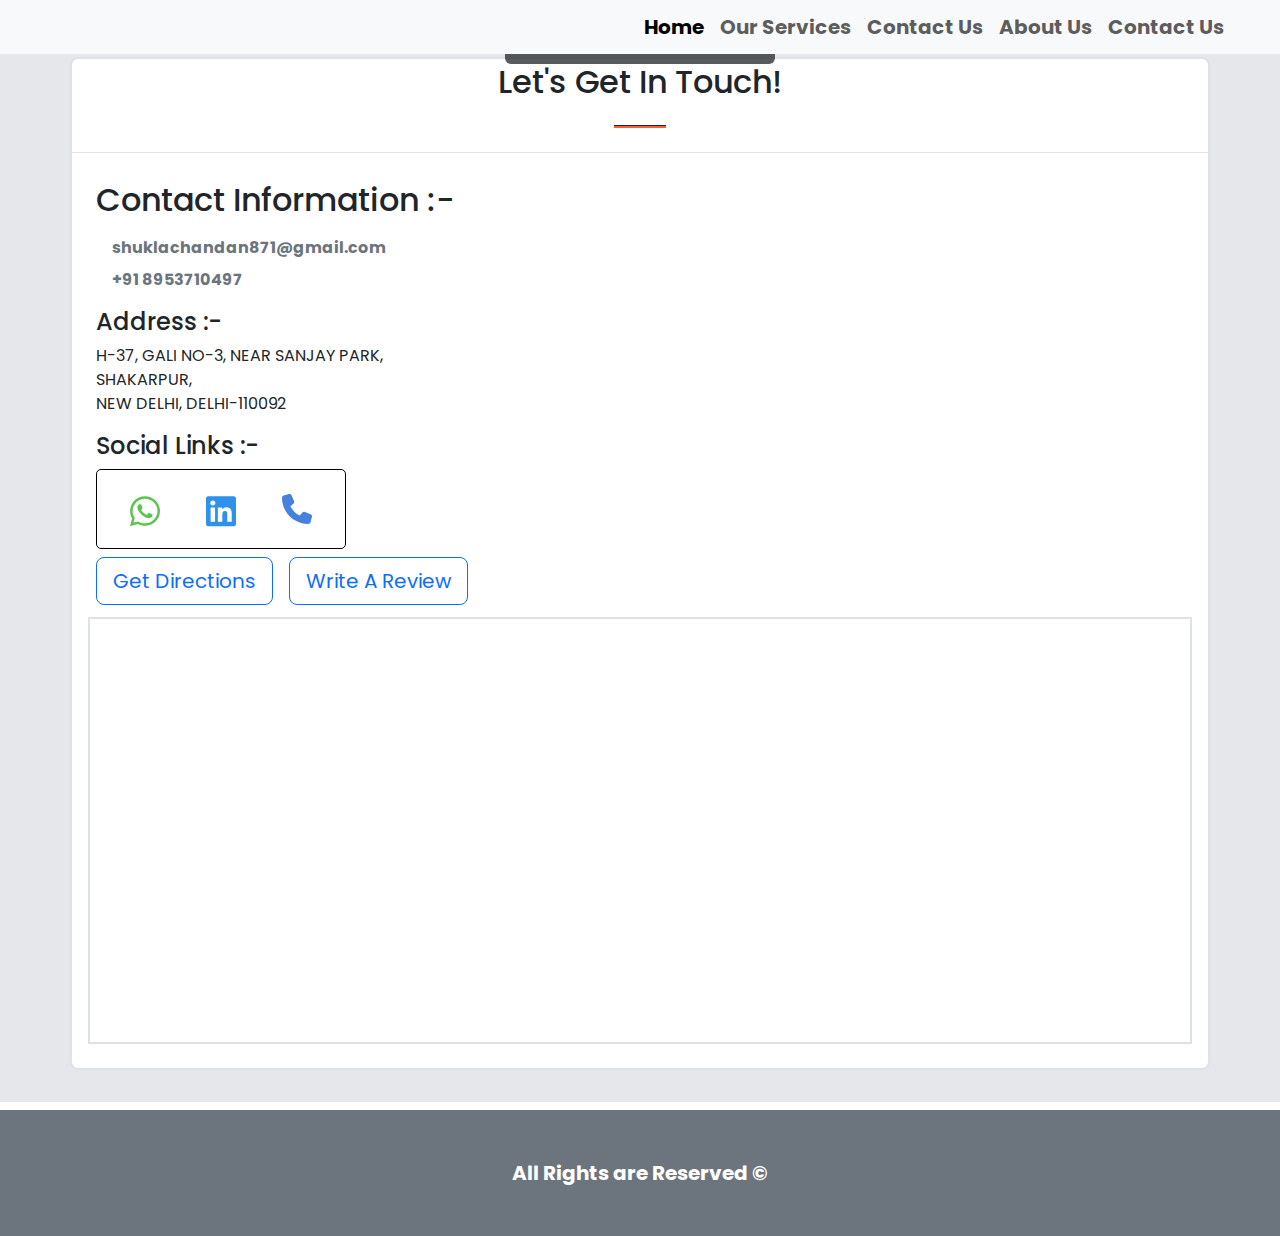
==== contact.html @ 09efb97a "No code changes made." ====
<!DOCTYPE html>
<html lang="en">
  <head>
    <meta charset="UTF-8" />
    <meta name="viewport" content="width=device-width, initial-scale=1.0" />
    <title>
      Yourtaxguy.in : ITR File, GST Registration , Udyam Registration & Other
      Commercial Services
    </title>

    <meta
      name="title"
      content="Yourtaxguy.in : ITR File, GST Registration , Udyam Registration & Other Commercial Services"
    />
    <meta
      name="description"
      content="Our expertise in tax consultancy solutions involves financial services, indirect tax, direct tax, forensic audit, company law, Fema / RBI, and all business services."
    />
    <meta
      name="keywords"
      content="Yourtaxguy, Taxguy, taxguy, taxmate, taxsavy, taxsaver, taxsavypro, taxreturn, tax return, GST return , yourtaxsavy.in, Yourtaxguy.in , yourtaxguy.in, FEMA Matters,
    Advice on Joint Ventures, LLP Registration, Import Export Code, International Taxation, 
    Management Consultancy and due diligence Services etc."
    />

    <meta name="DC.title" content="ITR Filing in Delhi, GST Return Filing " />
    <meta
      name="DC.description"
      content="Get expert assistance for Income Tax Return (ITR) filing services and Goods and Services Tax (GST) registration in Delhi. Our team of professionals can help you with accurate and timely filing of your ITR and comprehensive GST registration services. Contact us today for personalized tax and compliance solutions."
    />

    <meta
      name="copyright"
      content="CHANDAN SHUKLA & ASSOCIATES, H. No.-1063, Gali No.- 25A,Swatantra Nagar, Narela, Delhi -110040, India"
    />
    <meta name="city" content="Nirman-Vihar, New Delhi" />
    <meta name="country" content="India" />
    <meta name="zipcode" content="110040" />
    <meta name="state" content="Delhi" />
    <meta name="rating" content="general" />
    <meta name="geo.region" content="IN-DL" />
    <meta name="geo.placename" content="Delhi" />
    <meta
      name="geography"
      content="H. No.-1063, Gali No.- 25A,Swatantra Nagar, Narela, Delhi -110040, India"
    />

    <meta http-equiv="content-language" content="en" />
    <meta name="distribution" content="global" />

    <meta name="robots" content="index, follow" />
    <meta name="googlebot" content="index, follow" />
    <meta name="googlebot" content="notranslate" />
    <meta name="google" content="nopagereadaloud" />

    <meta name="author" content="Master" />
    <meta name="og:phone_number" content="+91-8953710497" />
    <meta
      name="og:street-address"
      content=" Office No.302, Plot No.18, Vinayak Complex, Veer Savarkar Block, Shakarpur, Delhi - 110092"
    />

    <link rel="canonical" href="https://yourtaxguy.in/" />

    <!-- this is favicon -->
    <link
      rel="icon"
      type="image/png"
      sizes="32x32"
      href="./assets/android-chrome-192x192.png"
    />

    <!-- this is for facebook -->
    <meta property="og:type" content="website" />
    <meta property="og:url" content="https://yourtaxguy.in/" />
    <meta
      property="og:title"
      content="Yourtaxguy.in : ITR File, GST Registration , Udyam Registration & Other Commercial Services"
    />

    <!-- <meta
      property="og:description"
      content="Yourtaxguy, taxguy : Yourtaxguy.in provides Income Tax Return Filling , ITR Filling , GST Registration , GST Return Filling , Udyam Registration , MSME Registration , EPF Registration , ESIC Registration , Import & Export License Compliances , Import Export License Renewal , TDS Return Filling , PF Withdrawal, Pension Withdrawal , Financial Planning , Food License , Book Keeping , DSC Creation , ROC Compliances services at one place Yourtaxguy"
    /> -->

    <meta
      property="og:description"
      content="Our expertise in tax consultancy solutions involves financial services, indirect tax, direct tax, forensic audit, company law, Fema / RBI, and all business services."
    />

    <!-- this is for twitter -->
    <meta property="twitter:url" content="https://yourtaxguy.in/" />

    <meta
      property="twitter:title"
      content="Yourtaxguy.in : ITR File, GST Registration, Udyam Registration & Other Commercial Services"
    />

    <meta
      property="twitter:description"
      content="Yourtaxguy, taxguy : Yourtaxguy.in provides Income Tax Return Filling, ITR Filling, GST Registration, GST Return Filling, Udyam Registration, MSME Registration, EPF Registration, ESIC Registration, Import & Export License Compliances, Import Export License Renewal, TDS Return Filling, PF Withdrawal, Pension Withdrawal, Financial Planning, Food License, Book Keeping, DSC Creation, ROC Compliances services at one place Yourtaxguy"
    />

    <!-- Google Tag Manager -->
    <script>
      (function (w, d, s, l, i) {
        w[l] = w[l] || [];
        w[l].push({
          "gtm.start": new Date().getTime(),
          event: "gtm.js",
        });
        var f = d.getElementsByTagName(s)[0],
          j = d.createElement(s),
          dl = l != "dataLayer" ? "&l=" + l : "";
        j.async = true;
        j.src = "https://www.googletagmanager.com/gtm.js?id=" + i + dl;
        f.parentNode.insertBefore(j, f);
      })(window, document, "script", "dataLayer", "GTM-MVFW723H");
    </script>
    <!-- End Google Tag Manager -->

    <!-- this is bootstrap -->
    <link
      href="https://cdn.jsdelivr.net/npm/bootstrap@5.3.3/dist/css/bootstrap.min.css"
      rel="stylesheet"
      integrity="sha384-QWTKZyjpPEjISv5WaRU9OFeRpok6YctnYmDr5pNlyT2bRjXh0JMhjY6hW+ALEwIH"
      crossorigin="anonymous"
    />
    <link rel="stylesheet" href="./css/styles.css" />

    <!-- this is fontawesome icons -->
    <link
      rel="stylesheet"
      href="https://cdnjs.cloudflare.com/ajax/libs/font-awesome/6.5.2/css/all.min.css"
      integrity="sha512-SnH5WK+bZxgPHs44uWIX+LLJAJ9/2PkPKZ5QiAj6Ta86w+fsb2TkcmfRyVX3pBnMFcV7oQPJkl9QevSCWr3W6A=="
      crossorigin="anonymous"
      referrerpolicy="no-referrer"
    />
    <script
      src="https://cdn.jsdelivr.net/npm/bootstrap@5.3.3/dist/js/bootstrap.bundle.min.js"
      integrity="sha384-YvpcrYf0tY3lHB60NNkmXc5s9fDVZLESaAA55NDzOxhy9GkcIdslK1eN7N6jIeHz"
      crossorigin="anonymous"
      defer
    ></script>
    <script src="./Js/main.js" defer></script>
  </head>
  <body>
    <!-- Google Tag Manager (noscript) -->
    <noscript
      ><iframe
        src="https://www.googletagmanager.com/ns.html?id=GTM-MVFW723H"
        height="0"
        width="0"
        style="display: none; visibility: hidden"
      ></iframe
    ></noscript>
    <!-- End Google Tag Manager (noscript) -->

    <main class="main-section mb-2 py-2">
      <nav
        class="navbar navbar-expand-lg bg-body-tertiary fixed-top mb-2 py-1"
        id="main-nav"
      >
        <div class="container-fluid px-4 px-lg-5">
          <!--  <a class="navbar-brand home" href="/" >
          <img src="./assets/update_logo(2).png" alt="LOGO" class="img-fluid" id="logo">
        </a> -->
          <button
            class="navbar-toggler"
            type="button"
            data-bs-toggle="collapse"
            data-bs-target="#navbarSupportedContent"
            aria-controls="navbarSupportedContent"
            aria-expanded="false"
            aria-label="Toggle navigation"
          >
            <span class="navbar-toggler-icon"></span>
          </button>
          <div class="collapse navbar-collapse" id="navbarSupportedContent">
            <ul class="navbar-nav ms-auto my-2 my-lg-0">
              <li class="nav-item fw-bold fs-5">
                <a
                  class="nav-link active"
                  aria-current="page"
                  href="./index.html"
                  >Home</a
                >
              </li>
              <li class="nav-item fw-bold fs-5">
                <a class="nav-link" href="./index.html#services"
                  >Our Services</a
                >
              </li>

              <li class="nav-item fw-bold fs-5">
                <a class="nav-link" href="./index.html#contact">Contact Us</a>
              </li>

              <li class="nav-item fw-bold fs-5">
                <a class="nav-link" href="./index.html#about-heading"
                  >About Us</a
                >
              </li>
              <li class="nav-item fw-bold fs-5">
                <a class="nav-link" href="./contact.html">Contact Us</a>
              </li>
            </ul>
          </div>
        </div>
      </nav>
      <!-- Here we will show image -->
      <section class="position-relative">
        <img
          src="./images/peoples_img.jpg"
          class="min-w px-2 h-350 w-100 object-fit-cover z-3 blur-img"
          alt="img"
        />
        <div
          class="position-absolute top-50 start-50 translate-middle bg-dark rounded-2 opacity-75 px-4 py-3"
        >
          <h1 class="text-white">Contact Us</h1>
        </div>
      </section>

      <!-- Contact Section -->
      <section
      class="page-section my-4 container bg-white border border-2 rounded-3"
      id="contact"
    >
      <div class="row gx-4 gx-lg-5 justify-content-center">
        <div class="col-lg-8 col-xl-6 text-center">
          <h2 class="mt-1">Let's Get In Touch!</h2>
          <hr class="divider" />
        </div>
      </div>
      <div class="row border-top border-1 px-3 py-4">
        <!-- 9999 -->
        <div class="col-12  px-2 py-1">
          <section class="contact-info">
            <h2 class="text-md-wrap">Contact Information :-</h2>
            <ul class="list-unstyled mb-2 d-flex flex-column w-100">
              <li class="my-2">
                <span><i class="fa-solid fa-envelope"></i></span
                ><a
                  href="mailto:shuklachandan871@gmail.com"
                  class="mx-2 px-2 link-secondary text-decoration-none fw-bold"
                  >shuklachandan871@gmail.com</a
                >
              </li>

              <li class="mb-2">
                <span><i class="fa-solid fa-phone"></i></span
                ><a
                  href="tel:+91 8953710497"
                  class="mx-2 px-2 link-secondary text-decoration-none fw-bold"
                  >+91 8953710497</a
                >
              </li>
            </ul>
          </section>

          <!-- Here we will show address -->
          <section class="address">
            <h3 class="fs-4">Address :-</h3>
            <address>
              H-37, GALI NO-3, NEAR SANJAY PARK,<br />
              SHAKARPUR, <br />
              NEW DELHI, DELHI-110092
            </address>
          </section>

          <h3 class="fs-4">Social Links :-</h3>
          <div class="social-icons py-4">
            <!-- This is whatsapp icon -->
            <a
              href="https://wa.me/+918953710497?text=Important update: Your financial statement review is complete. Click here for details."
              aria-label="Chat on Whatsapp"
              target="_blank"
              class="icon-center"
            >
              <div class="icons">
                <svg
                  version="1.1"
                  xmlns="http://www.w3.org/2000/svg"
                  xmlns:xlink="http://www.w3.org/1999/xlink"
                  viewBox="0,0,224,256"
                  role="img"
                  aria-labelledby="whatsapp"
                >
                  <title id="whatsapp">Whatsapp</title>
                  <g
                    fill="#5dc34f"
                    fill-rule="nonzero"
                    stroke="none"
                    stroke-width="1"
                    stroke-linecap="butt"
                    stroke-linejoin="miter"
                    stroke-miterlimit="10"
                    stroke-dasharray=""
                    stroke-dashoffset="0"
                    font-family="none"
                    font-weight="none"
                    font-size="none"
                    text-anchor="none"
                    style="mix-blend-mode: normal"
                  >
                    <g transform="scale(0.5,0.5)">
                      <path
                        d="M380.9,97.1c-41.9,-42 -97.7,-65.1 -157,-65.1c-122.4,0 -222,99.6 -222,222c0,39.1 10.2,77.3 29.6,111l-31.5,115l117.7,-30.9c32.4,17.7 68.9,27 106.1,27h0.1c122.3,0 224.1,-99.6 224.1,-222c0,-59.3 -25.2,-115 -67.1,-157zM223.9,438.7c-33.2,0 -65.7,-8.9 -94,-25.7l-6.7,-4l-69.8,18.3l18.6,-68.1l-4.4,-7c-18.5,-29.4 -28.2,-63.3 -28.2,-98.2c0,-101.7 82.8,-184.5 184.6,-184.5c49.3,0 95.6,19.2 130.4,54.1c34.8,34.9 56.2,81.2 56.1,130.5c0,101.8 -84.9,184.6 -186.6,184.6zM325.1,300.5c-5.5,-2.8 -32.8,-16.2 -37.9,-18c-5.1,-1.9 -8.8,-2.8 -12.5,2.8c-3.7,5.6 -14.3,18 -17.6,21.8c-3.2,3.7 -6.5,4.2 -12,1.4c-32.6,-16.3 -54,-29.1 -75.5,-66c-5.7,-9.8 5.7,-9.1 16.3,-30.3c1.8,-3.7 0.9,-6.9 -0.5,-9.7c-1.4,-2.8 -12.5,-30.1 -17.1,-41.2c-4.5,-10.8 -9.1,-9.3 -12.5,-9.5c-3.2,-0.2 -6.9,-0.2 -10.6,-0.2c-3.7,0 -9.7,1.4 -14.8,6.9c-5.1,5.6 -19.4,19 -19.4,46.3c0,27.3 19.9,53.7 22.6,57.4c2.8,3.7 39.1,59.7 94.8,83.8c35.2,15.2 49,16.5 66.6,13.9c10.7,-1.6 32.8,-13.4 37.4,-26.4c4.6,-13 4.6,-24.1 3.2,-26.4c-1.3,-2.5 -5,-3.9 -10.5,-6.6z"
                      ></path>
                    </g>
                  </g>
                </svg>
              </div>
            </a>
            <!-- This is linkedin icon -->
            <a
              href="https://www.linkedin.com/in/chandan-prakash-shukla-a1a9a01b4/"
              target="_blank"
              class="icon-center"
              aria-label="LinkedIn"
            >
              <div class="icons">
                <svg
                  version="1.1"
                  xmlns="http://www.w3.org/2000/svg"
                  xmlns:xlink="http://www.w3.org/1999/xlink"
                  viewBox="0,0,224,256"
                  role="img"
                  aria-labelledby="titleID"
                >
                  <title id="titleID">LinkedIn</title>
                  <g
                    fill-opacity="0.87059"
                    fill="#0f81e7"
                    fill-rule="nonzero"
                    stroke="none"
                    stroke-width="1"
                    stroke-linecap="butt"
                    stroke-linejoin="miter"
                    stroke-miterlimit="10"
                    stroke-dasharray=""
                    stroke-dashoffset="0"
                    font-family="none"
                    font-weight="none"
                    font-size="none"
                    text-anchor="none"
                    style="mix-blend-mode: normal"
                    aria-label="icon"
                    role="icon"
                  >
                    <g transform="scale(0.5,0.5)">
                      <path
                        d="M416,32h-384.1c-17.6,0 -31.9,14.5 -31.9,32.3v383.4c0,17.8 14.3,32.3 31.9,32.3h384.1c17.6,0 32,-14.5 32,-32.3v-383.4c0,-17.8 -14.4,-32.3 -32,-32.3zM135.4,416h-66.4v-213.8h66.5v213.8zM102.2,173c-21.3,0 -38.5,-17.3 -38.5,-38.5c0,-21.2 17.2,-38.5 38.5,-38.5c21.2,0 38.5,17.3 38.5,38.5c0,21.3 -17.2,38.5 -38.5,38.5zM384.3,416h-66.4v-104c0,-24.8 -0.5,-56.7 -34.5,-56.7c-34.6,0 -39.9,27 -39.9,54.9v105.8h-66.4v-213.8h63.7v29.2h0.9c8.9,-16.8 30.6,-34.5 62.9,-34.5c67.2,0 79.7,44.3 79.7,101.9z"
                      ></path>
                    </g>
                  </g>
                </svg>
              </div>
            </a>
            <!-- this is phone icon -->
            <a
              href="tel:+91 8953710497"
              class="icon-center"
              aria-label="Phone"
            >
              <div class="icons">
                <svg
                  version="1.1"
                  xmlns="http://www.w3.org/2000/svg"
                  xmlns:xlink="http://www.w3.org/1999/xlink"
                  viewBox="0,0,256,256"
                  role="img"
                  aria-labelledby="phone"
                >
                  <title id="phone">Phone</title>
                  <g
                    fill="#4681db"
                    fill-rule="nonzero"
                    stroke="none"
                    stroke-width="1"
                    stroke-linecap="butt"
                    stroke-linejoin="miter"
                    stroke-miterlimit="10"
                    stroke-dasharray=""
                    stroke-dashoffset="0"
                    font-family="none"
                    font-weight="none"
                    font-size="none"
                    text-anchor="none"
                    style="mix-blend-mode: normal"
                  >
                    <g transform="translate(-0.00564,0.00564) scale(0.5,0.5)">
                      <path
                        d="M164.9,24.6c-7.7,-18.6 -28,-28.5 -47.4,-23.2l-88,24c-17.4,4.8 -29.5,20.6 -29.5,38.6c0,247.4 200.6,448 448,448c18,0 33.8,-12.1 38.6,-29.5l24,-88c5.3,-19.4 -4.6,-39.7 -23.2,-47.4l-96,-40c-16.3,-6.8 -35.2,-2.1 -46.3,11.6l-40.4,49.3c-70.4,-33.3 -127.4,-90.3 -160.7,-160.7l49.3,-40.3c13.7,-11.2 18.4,-30 11.6,-46.3l-40,-96z"
                      ></path>
                    </g>
                  </g>
                </svg>
              </div>
            </a>
          </div>
          <div class="d-flex gap-3">
            <div>
              <a href="#" id="direction-link">
                <button
                  class="btn btn-outline-primary btn-lg my-2 px-3 py-2 fs-5 direction"
                  id="direction"
                >
                  <i class="fa fa-location-arrow"></i>
                  Get Directions
                </button>
              </a>
            </div>

            <!--  -->
            <div>
              <a href="https://g.co/kgs/AqQLzF2" target="_blank">
                <button
                  class="btn btn-outline-primary btn-lg my-2 px-3 py-2 fs-5"
                >
                  Write A Review
                </button>
              </a>
            </div>
          </div>
        </div>


        <!-- google map -->
        <section class="col-12  border border-2 py-2">
          <iframe
            src="https://www.google.com/maps/embed?pb=!1m18!1m12!1m3!1d17278.018504599906!2d77.2571891956!3d28.62875570333559!2m3!1f0!2f0!3f0!3m2!1i1024!2i768!4f13.1!3m3!1m2!1s0x390ce34d3da9c6a1%3A0x2f061e770eccf4a7!2sShakarpur%2C%20Delhi%2C%20110092!5e0!3m2!1sen!2sin!4v1716175471389!5m2!1sen!2sin"
            width="100%"
            height="400"
            style="border: 0"
            allowfullscreen=""
            loading="lazy"
            referrerpolicy="no-referrer-when-downgrade"
          ></iframe>
        </section>
      </div>
    </section>

    </main>

    <footer class="bg-secondary py-5 text-white">
      <div class="container px-4 px-lg-5">
        <div class="small text-center fw-bold fs-5">
          All Rights are Reserved &copy; <span class="copyright-year"></span>
        </div>
      </div>
    </footer>
  </body>
</html>
---- css/styles.css ----
@import url('https://fonts.googleapis.com/css2?family=Poppins:ital,wght@0,100;0,200;0,300;0,400;0,500;0,600;0,700;0,800;0,900;1,100;1,200;1,300;1,400;1,500;1,600;1,700;1,800;1,900&family=Roboto:ital,wght@0,100;0,300;0,400;0,500;0,700;0,900;1,100;1,300;1,400;1,500;1,700;1,900&display=swap');

* {
    font-family: "Poppins", sans-serif;
}
:root {
    --bg-orange: hsla(13, 85%, 79%, 0.624);
}


#logo{
    max-width: 100px;
    max-height: 100px;
    border-radius: 5px;
}
html,body {
    scroll-behavior: smooth !important;
}

/* utility classes */
.mw-1400{
    max-width: 1400px;
}
.mw-400{
    max-width: 700px;
}
.h-350{
    height: 450px;
}


#mainNav {
    box-shadow: 0 0.5rem 1rem rgba(0, 0, 0, 0.15);
    background-color: #fff;
}



.carousel-item {
    max-width: 1500px;
}

.carousel-item img {
    min-width: 100vh;
    object-fit: cover;
    height: 300px;
}

.divider {
    height: 0.2rem;
    max-width: 3.25rem;
    margin: 1.5rem auto;
    background-color: #f4623a;
    opacity: 1;
}


.nav-link:hover {
    color: #f4623a;
}

.social-icons .icons {
    max-height: 30px;
    max-width: 30px;
}

.social-icons {
    max-width: 250px;
    display: grid;
    gap: 5px;
    grid-template-columns: repeat(3, 1fr);
    grid-template-rows:auto;
    padding: 0.75rem 0.75rem;
    align-items: start;
    border: 1px solid black;
    border-radius: 5px;
}
.icon-center{
    text-align: -webkit-center;
}

.main-section {
    background-color: rgb(243 244 246);
    background-color: #e5e7eb;

}

#direction {
    cursor: pointer;
}

.col .about-para {
    text-align: justify;

}

.about-btn,
.other-service-btn {
    background-color: #5356FF;
    text-align: center;
    display: inline-block;
    color: #f5f5f5;
    border-radius: 10rem;
    font-weight: 700;
}

.about-btn:active {
    box-shadow: 3px 5px #808080;
}

.about-btn:hover {
    background-color: hsl(239, 90%, 69%);
    cursor: pointer;
}

.other-service-btn:active {
    box-shadow: 3px 5px #808080;
}

.other-service-btn:hover {
    background-color: hsl(239, 90%, 69%);
    cursor: pointer;
}



.whatsapp-enquiry {
    position: fixed;
    bottom: 5%;
    right: 2%;
}
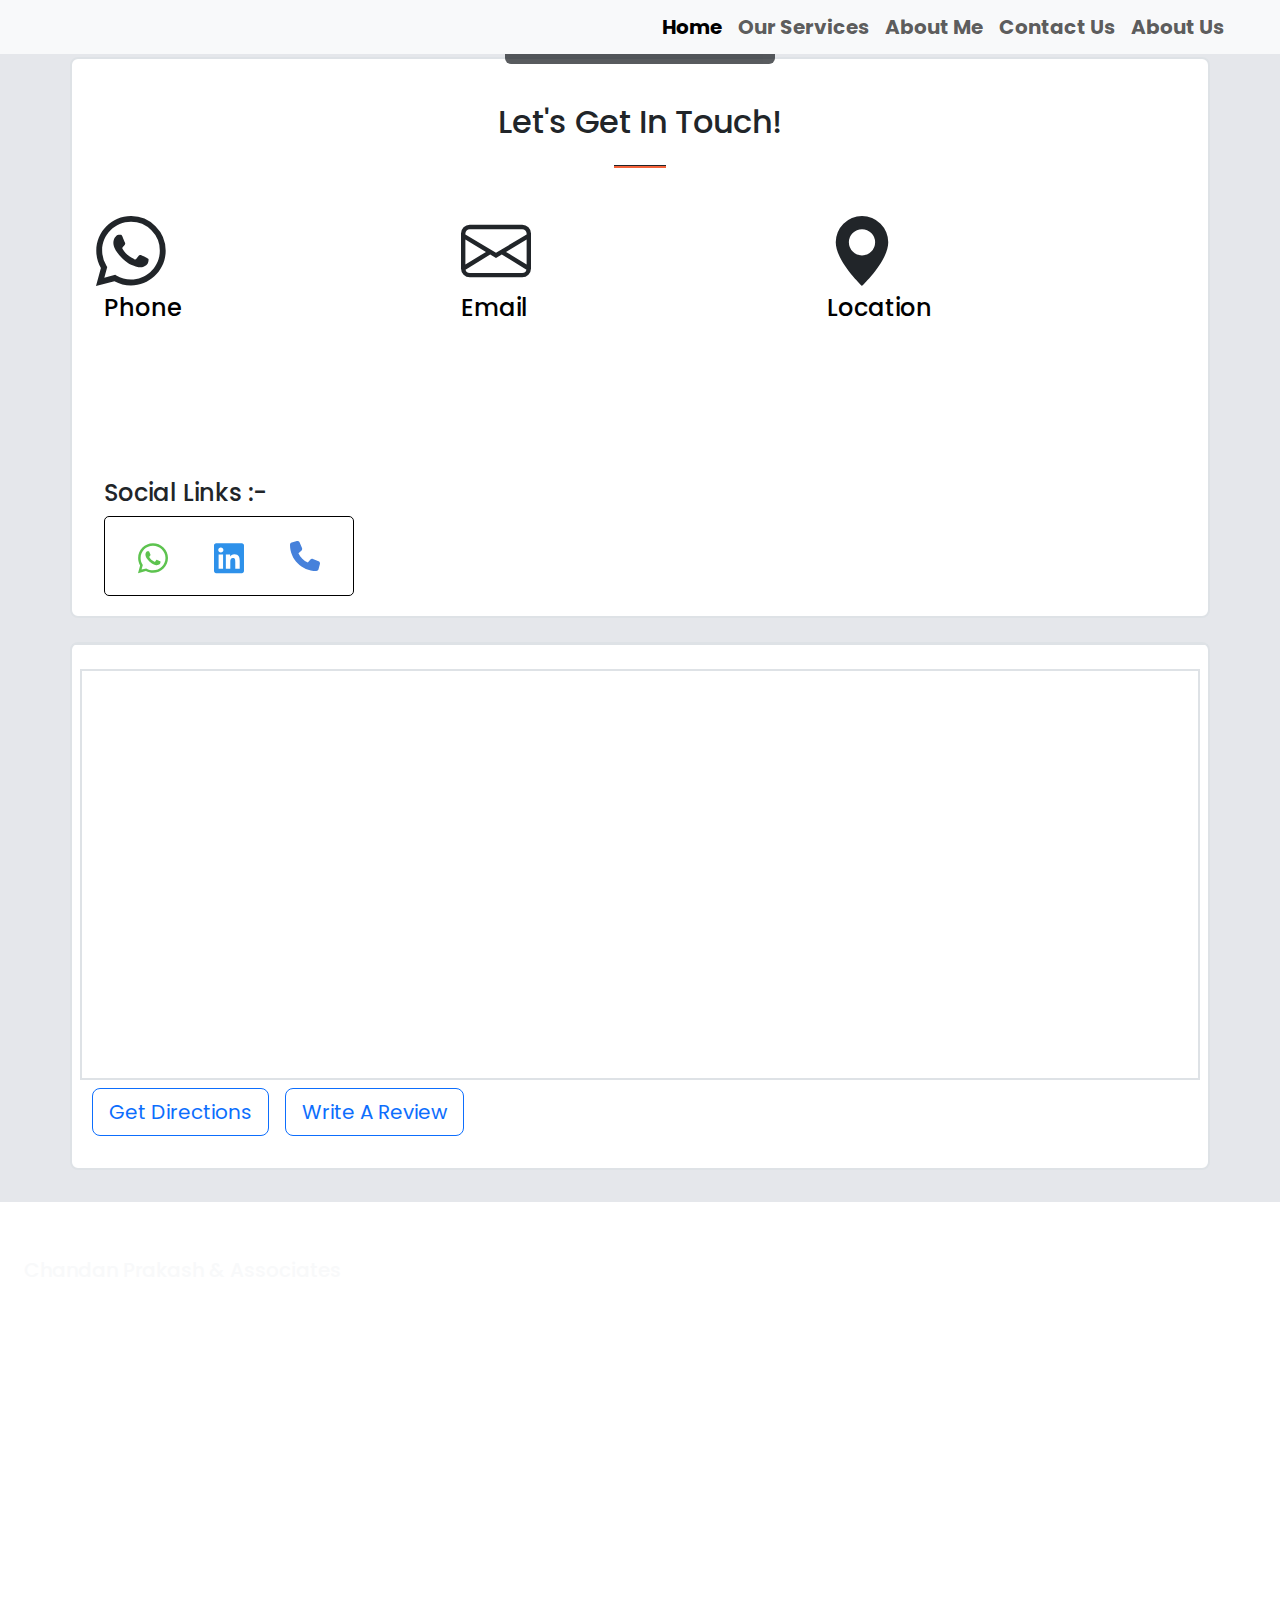
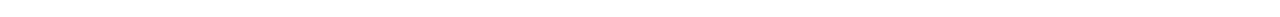
==== commit e5d18bf3: "update ui" ====
--- a/contact.html
+++ b/contact.html
@@ -127,6 +127,7 @@
       crossorigin="anonymous"
     />
     <link rel="stylesheet" href="./css/styles.css" />
+    <link rel="stylesheet" href="./css/font-awesome.min.css" />
 
     <!-- this is fontawesome icons -->
     <link
@@ -193,16 +194,17 @@
               </li>
 
               <li class="nav-item fw-bold fs-5">
-                <a class="nav-link" href="./index.html#contact">Contact Us</a>
+                <a class="nav-link" href="./index.html#about-me">About Me</a>
               </li>
 
+              <li class="nav-item fw-bold fs-5">
+                <a class="nav-link" href="./contact.html">Contact Us</a>
+              </li>
+              
               <li class="nav-item fw-bold fs-5">
                 <a class="nav-link" href="./index.html#about-heading"
                   >About Us</a
                 >
-              </li>
-              <li class="nav-item fw-bold fs-5">
-                <a class="nav-link" href="./contact.html">Contact Us</a>
               </li>
             </ul>
           </div>
@@ -222,53 +224,105 @@
         </div>
       </section>
 
-      <!-- Contact Section -->
       <section
-      class="page-section my-4 container bg-white border border-2 rounded-3"
-      id="contact"
-    >
-      <div class="row gx-4 gx-lg-5 justify-content-center">
-        <div class="col-lg-8 col-xl-6 text-center">
-          <h2 class="mt-1">Let's Get In Touch!</h2>
-          <hr class="divider" />
-        </div>
-      </div>
-      <div class="row border-top border-1 px-3 py-4">
-        <!-- 9999 -->
-        <div class="col-12  px-2 py-1">
-          <section class="contact-info">
-            <h2 class="text-md-wrap">Contact Information :-</h2>
-            <ul class="list-unstyled mb-2 d-flex flex-column w-100">
-              <li class="my-2">
-                <span><i class="fa-solid fa-envelope"></i></span
-                ><a
+        class="my-4 container bg-white border border-2 rounded-3 px-4 py-3"
+      >
+        <div class="row gx-4 gx-lg-5 justify-content-center mt-4">
+          <div class="col-lg-8 col-xl-6 text-center">
+            <h2 class="mt-1">Let's Get In Touch!</h2>
+            <hr class="divider" />
+          </div>
+        </div>
+
+        <!-- Here we will show cards -->
+        <section class="row g-2 py-4">
+          <!-- phone -->
+          <div class="col-lg-4 col-sm-6">
+            <div class="info-part cursor-pointer">
+              <div class="icon-part mb-2">
+                <svg
+                  xmlns="http://www.w3.org/2000/svg"
+                  width="70"
+                  height="70"
+                  fill="currentColor"
+                  class="bi bi-whatsapp"
+                  viewBox="0 0 16 16"
+                >
+                  <path
+                    d="M13.601 2.326A7.85 7.85 0 0 0 7.994 0C3.627 0 .068 3.558.064 7.926c0 1.399.366 2.76 1.057 3.965L0 16l4.204-1.102a7.9 7.9 0 0 0 3.79.965h.004c4.368 0 7.926-3.558 7.93-7.93A7.9 7.9 0 0 0 13.6 2.326zM7.994 14.521a6.6 6.6 0 0 1-3.356-.92l-.24-.144-2.494.654.666-2.433-.156-.251a6.56 6.56 0 0 1-1.007-3.505c0-3.626 2.957-6.584 6.591-6.584a6.56 6.56 0 0 1 4.66 1.931 6.56 6.56 0 0 1 1.928 4.66c-.004 3.639-2.961 6.592-6.592 6.592m3.615-4.934c-.197-.099-1.17-.578-1.353-.646-.182-.065-.315-.099-.445.099-.133.197-.513.646-.627.775-.114.133-.232.148-.43.05-.197-.1-.836-.308-1.592-.985-.59-.525-.985-1.175-1.103-1.372-.114-.198-.011-.304.088-.403.087-.088.197-.232.296-.346.1-.114.133-.198.198-.33.065-.134.034-.248-.015-.347-.05-.099-.445-1.076-.612-1.47-.16-.389-.323-.335-.445-.34-.114-.007-.247-.007-.38-.007a.73.73 0 0 0-.529.247c-.182.198-.691.677-.691 1.654s.71 1.916.81 2.049c.098.133 1.394 2.132 3.383 2.992.47.205.84.326 1.129.418.475.152.904.129 1.246.08.38-.058 1.171-.48 1.338-.943.164-.464.164-.86.114-.943-.049-.084-.182-.133-.38-.232"
+                  />
+                </svg>
+              </div>
+              <div class="content-part my-2 px-2">
+                <h4 class="fs-4 text-black">Phone</h4>
+                <a
+                  href="tel:+918953710497"
+                  class="text-white text-decoration-none links"
+                  >+91 8953710497
+                </a>
+              </div>
+            </div>
+          </div>
+
+          <!-- email -->
+          <div class="col-lg-4 col-sm-6">
+            <div class="info-part cursor-pointer">
+              <div class="icon-part mb-2">
+                <svg
+                  xmlns="http://www.w3.org/2000/svg"
+                  width="70"
+                  height="70"
+                  fill="currentColor"
+                  class="bi bi-envelope"
+                  viewBox="0 0 16 16"
+                >
+                  <path
+                    d="M0 4a2 2 0 0 1 2-2h12a2 2 0 0 1 2 2v8a2 2 0 0 1-2 2H2a2 2 0 0 1-2-2zm2-1a1 1 0 0 0-1 1v.217l7 4.2 7-4.2V4a1 1 0 0 0-1-1zm13 2.383-4.708 2.825L15 11.105zm-.034 6.876-5.64-3.471L8 9.583l-1.326-.795-5.64 3.47A1 1 0 0 0 2 13h12a1 1 0 0 0 .966-.741M1 11.105l4.708-2.897L1 5.383z"
+                  />
+                </svg>
+              </div>
+              <div class="content-part my-2">
+                <h4 class="fs-4 text-black">Email</h4>
+                <a
                   href="mailto:shuklachandan871@gmail.com"
-                  class="mx-2 px-2 link-secondary text-decoration-none fw-bold"
+                  class="text-white text-decoration-none links"
                   >shuklachandan871@gmail.com</a
                 >
-              </li>
-
-              <li class="mb-2">
-                <span><i class="fa-solid fa-phone"></i></span
-                ><a
-                  href="tel:+91 8953710497"
-                  class="mx-2 px-2 link-secondary text-decoration-none fw-bold"
-                  >+91 8953710497</a
-                >
-              </li>
-            </ul>
-          </section>
-
-          <!-- Here we will show address -->
-          <section class="address">
-            <h3 class="fs-4">Address :-</h3>
-            <address>
-              H-37, GALI NO-3, NEAR SANJAY PARK,<br />
-              SHAKARPUR, <br />
-              NEW DELHI, DELHI-110092
-            </address>
-          </section>
-
+              </div>
+            </div>
+          </div>
+
+          <!-- location -->
+          <div class="col-lg-4 col-sm-6">
+            <div class="info-part cursor-pointer loc-padd">
+              <div class="icon-part mb-2">
+                <svg
+                  xmlns="http://www.w3.org/2000/svg"
+                  width="70"
+                  height="70"
+                  fill="currentColor"
+                  class="bi bi-geo-alt-fill"
+                  viewBox="0 0 16 16"
+                >
+                  <path
+                    d="M8 16s6-5.686 6-10A6 6 0 0 0 2 6c0 4.314 6 10 6 10m0-7a3 3 0 1 1 0-6 3 3 0 0 1 0 6"
+                  />
+                </svg>
+              </div>
+              <div class="content-part">
+                <h4 class="fs-4 text-black">Location</h4>
+                <p class="text-white py-3">
+                  H-37, GALI NO-3, NEAR SANJAY PARK, <br />
+                  SHAKARPUR, NEW DELHI,<br />
+                  DELHI-110092
+                </p>
+              </div>
+            </div>
+          </div>
+        </section>
+
+        <!-- Social Links -->
+        <div class="col-12 px-2 py-1">
           <h3 class="fs-4">Social Links :-</h3>
           <div class="social-icons py-4">
             <!-- This is whatsapp icon -->
@@ -359,11 +413,7 @@
               </div>
             </a>
             <!-- this is phone icon -->
-            <a
-              href="tel:+91 8953710497"
-              class="icon-center"
-              aria-label="Phone"
-            >
+            <a href="tel:+91 8953710497" class="icon-center" aria-label="Phone">
               <div class="icons">
                 <svg
                   version="1.1"
@@ -400,6 +450,27 @@
               </div>
             </a>
           </div>
+        </div>
+      </section>
+
+      <!-- Contact Section -->
+      <section
+        class="page-section my-4 container bg-white border border-2 rounded-3"
+        id="contact"
+      >
+        <div class="row border-top border-1 px-2 py-4">
+          <!-- google map -->
+          <section class="col-12 border border-2">
+            <iframe
+              src="https://www.google.com/maps/embed?pb=!1m18!1m12!1m3!1d17278.018504599906!2d77.2571891956!3d28.62875570333559!2m3!1f0!2f0!3f0!3m2!1i1024!2i768!4f13.1!3m3!1m2!1s0x390ce34d3da9c6a1%3A0x2f061e770eccf4a7!2sShakarpur%2C%20Delhi%2C%20110092!5e0!3m2!1sen!2sin!4v1716175471389!5m2!1sen!2sin"
+              width="100%"
+              height="400"
+              style="border: 0"
+              allowfullscreen=""
+              loading="lazy"
+              referrerpolicy="no-referrer-when-downgrade"
+            ></iframe>
+          </section>
           <div class="d-flex gap-3">
             <div>
               <a href="#" id="direction-link">
@@ -425,28 +496,109 @@
             </div>
           </div>
         </div>
-
-
-        <!-- google map -->
-        <section class="col-12  border border-2 py-2">
-          <iframe
-            src="https://www.google.com/maps/embed?pb=!1m18!1m12!1m3!1d17278.018504599906!2d77.2571891956!3d28.62875570333559!2m3!1f0!2f0!3f0!3m2!1i1024!2i768!4f13.1!3m3!1m2!1s0x390ce34d3da9c6a1%3A0x2f061e770eccf4a7!2sShakarpur%2C%20Delhi%2C%20110092!5e0!3m2!1sen!2sin!4v1716175471389!5m2!1sen!2sin"
-            width="100%"
-            height="400"
-            style="border: 0"
-            allowfullscreen=""
-            loading="lazy"
-            referrerpolicy="no-referrer-when-downgrade"
-          ></iframe>
-        </section>
+      </section>
+    </main>
+
+    <footer class="bg-gray-800 w-100 mw-vw-100 pt-5 pb-3 text-white">
+      <div class="row px-4 justify-content-between">
+        <div class="col col-md-12 col-lg-7 pr-4">
+          <h3 class="fs-5 text-light">Chandan Prakash & Associates</h3>
+          <p class="text-slate-300">
+            Chandan Prakash & Associates was established in 2024 with the aim of
+            providing a comprehensive range of Chartered Accountant services,
+            accounting, financial and legal consulting, tax management, auditing
+            and business process out-sourcing services.
+          </p>
+        </div>
+        <div class="col fs-6 col-lg-4 col-md-12 col-sm-12">
+          <h3 class="fs-5">Contact Info</h3>
+          <ul class="list-unstyled">
+            <li class="text-gray-400 d-flex gap-3">
+              <svg
+                xmlns="http://www.w3.org/2000/svg"
+                width="20"
+                height="20"
+                fill="currentColor"
+                class="bi bi-geo-alt-fill"
+                viewBox="0 0 16 16"
+              >
+                <path
+                  d="M8 16s6-5.686 6-10A6 6 0 0 0 2 6c0 4.314 6 10 6 10m0-7a3 3 0 1 1 0-6 3 3 0 0 1 0 6"
+                />
+              </svg>
+              <address class="desc">
+                H-37, GALI NO-3, NEAR SANJAY PARK, <br />
+                SHAKARPUR, NEW DELHI, <br />
+                DELHI-110092
+              </address>
+            </li>
+            <li class="text-gray-400 d-flex gap-3">
+              <svg
+                xmlns="http://www.w3.org/2000/svg"
+                width="16"
+                height="16"
+                fill="currentColor"
+                class="bi bi-telephone-fill"
+                viewBox="0 0 16 16"
+              >
+                <path
+                  fill-rule="evenodd"
+                  d="M1.885.511a1.745 1.745 0 0 1 2.61.163L6.29 2.98c.329.423.445.974.315 1.494l-.547 2.19a.68.68 0 0 0 .178.643l2.457 2.457a.68.68 0 0 0 .644.178l2.189-.547a1.75 1.75 0 0 1 1.494.315l2.306 1.794c.829.645.905 1.87.163 2.611l-1.034 1.034c-.74.74-1.846 1.065-2.877.702a18.6 18.6 0 0 1-7.01-4.42 18.6 18.6 0 0 1-4.42-7.009c-.362-1.03-.037-2.137.703-2.877z"
+                />
+              </svg>
+              <div class="desc">+91 8953710497</div>
+            </li>
+            <li class="text-gray-400 d-flex gap-3 mt-2">
+              <svg
+                xmlns="http://www.w3.org/2000/svg"
+                width="16"
+                height="16"
+                fill="currentColor"
+                class="bi bi-envelope"
+                viewBox="0 0 16 16"
+              >
+                <path
+                  d="M0 4a2 2 0 0 1 2-2h12a2 2 0 0 1 2 2v8a2 2 0 0 1-2 2H2a2 2 0 0 1-2-2zm2-1a1 1 0 0 0-1 1v.217l7 4.2 7-4.2V4a1 1 0 0 0-1-1zm13 2.383-4.708 2.825L15 11.105zm-.034 6.876-5.64-3.471L8 9.583l-1.326-.795-5.64 3.47A1 1 0 0 0 2 13h12a1 1 0 0 0 .966-.741M1 11.105l4.708-2.897L1 5.383z"
+                />
+              </svg>
+              <div class="desc">shuklachandan871@gmail.com</div>
+            </li>
+            <li class="text-gray-400 d-flex gap-3 mt-2">
+              <svg
+                xmlns="http://www.w3.org/2000/svg"
+                width="16"
+                height="16"
+                fill="currentColor"
+                class="bi bi-clock-fill"
+                viewBox="0 0 16 16"
+              >
+                <path
+                  d="M16 8A8 8 0 1 1 0 8a8 8 0 0 1 16 0M8 3.5a.5.5 0 0 0-1 0V9a.5.5 0 0 0 .252.434l3.5 2a.5.5 0 0 0 .496-.868L8 8.71z"
+                />
+              </svg>
+              <div class="desc">Mon - Fri: 10:00 am - 06.30 pm</div>
+            </li>
+            <li class="text-gray-400 d-flex gap-3 mt-2">
+              <svg
+                xmlns="http://www.w3.org/2000/svg"
+                width="16"
+                height="16"
+                fill="currentColor"
+                class="bi bi-clock-fill"
+                viewBox="0 0 16 16"
+              >
+                <path
+                  d="M16 8A8 8 0 1 1 0 8a8 8 0 0 1 16 0M8 3.5a.5.5 0 0 0-1 0V9a.5.5 0 0 0 .252.434l3.5 2a.5.5 0 0 0 .496-.868L8 8.71z"
+                />
+              </svg>
+              <div class="desc">Sat: 10:00 am - 02.00 pm</div>
+            </li>
+          </ul>
+        </div>
       </div>
-    </section>
-
-    </main>
-
-    <footer class="bg-secondary py-5 text-white">
-      <div class="container px-4 px-lg-5">
-        <div class="small text-center fw-bold fs-5">
+
+      <div class="border-top border-white mt-4 px-4 px-lg-5">
+        <div class="small text-center fw-bold fs-5 py-3">
           All Rights are Reserved &copy; <span class="copyright-year"></span>
         </div>
       </div>
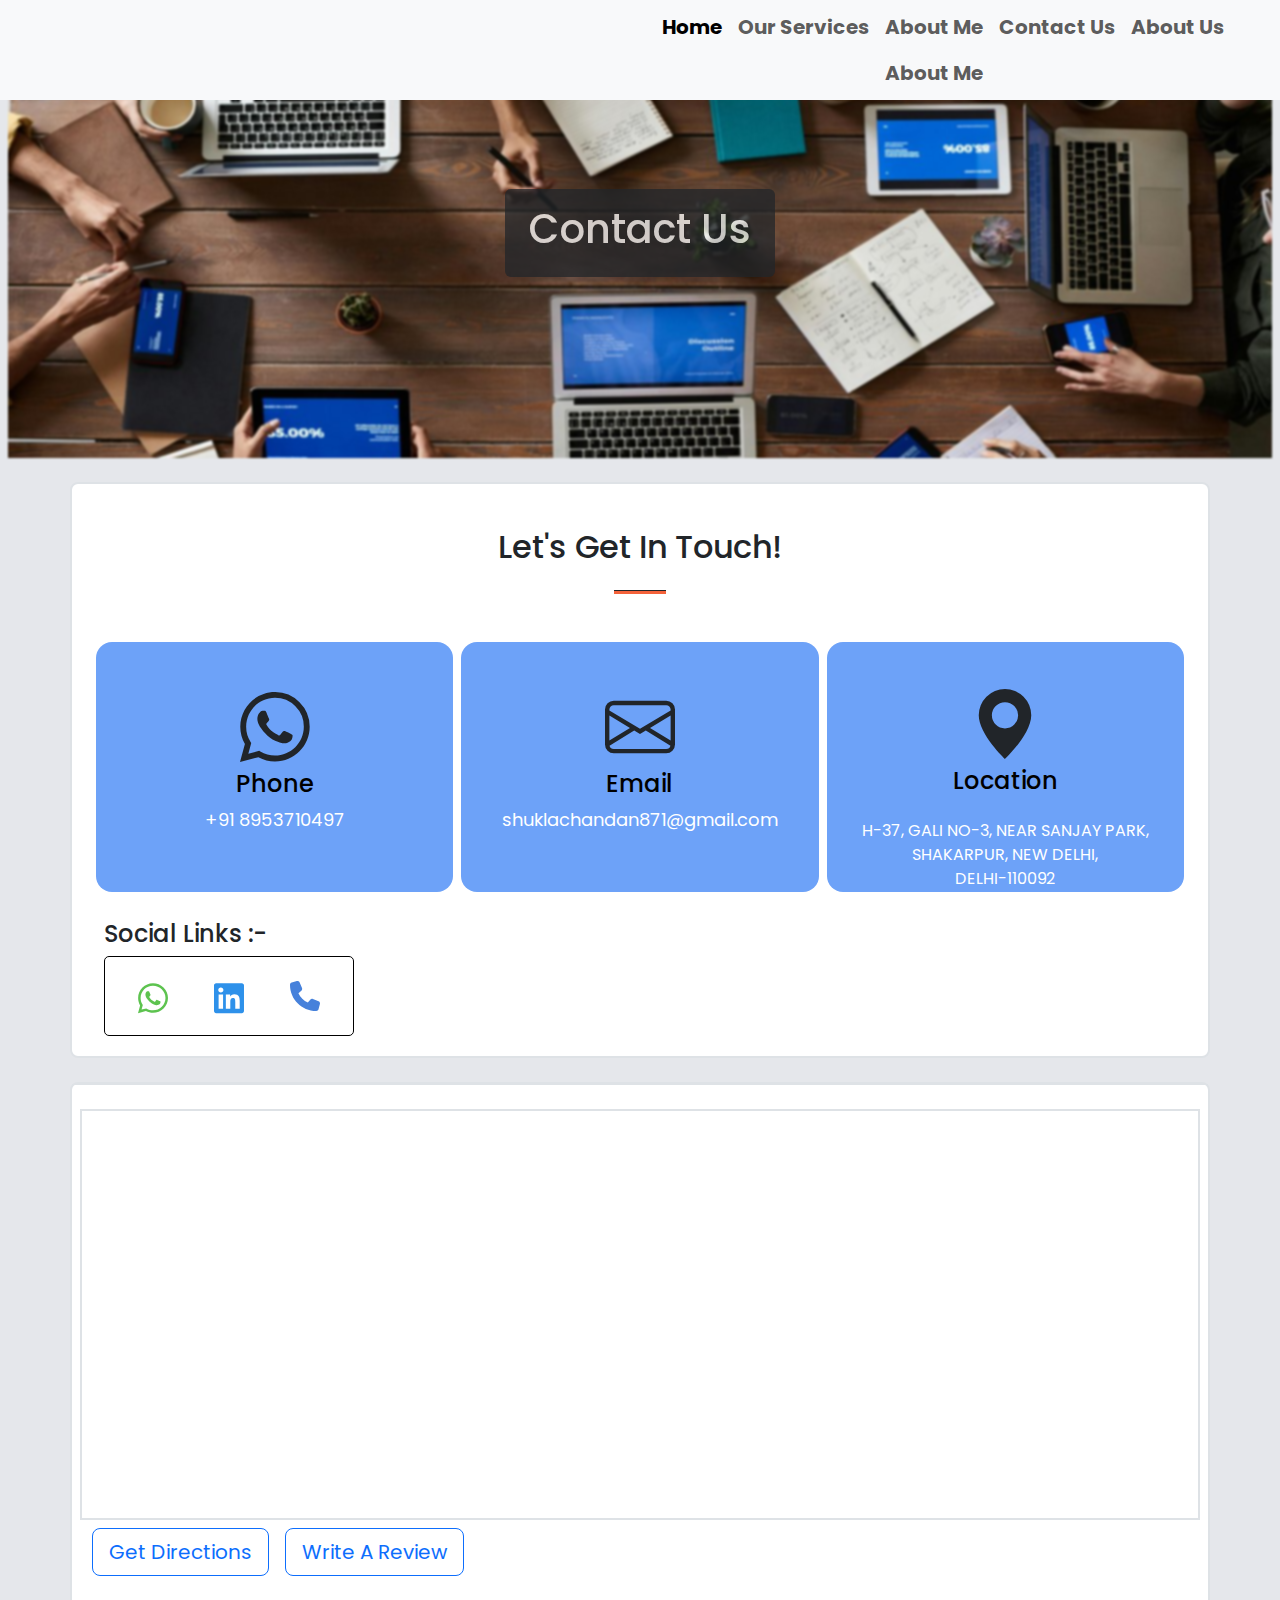
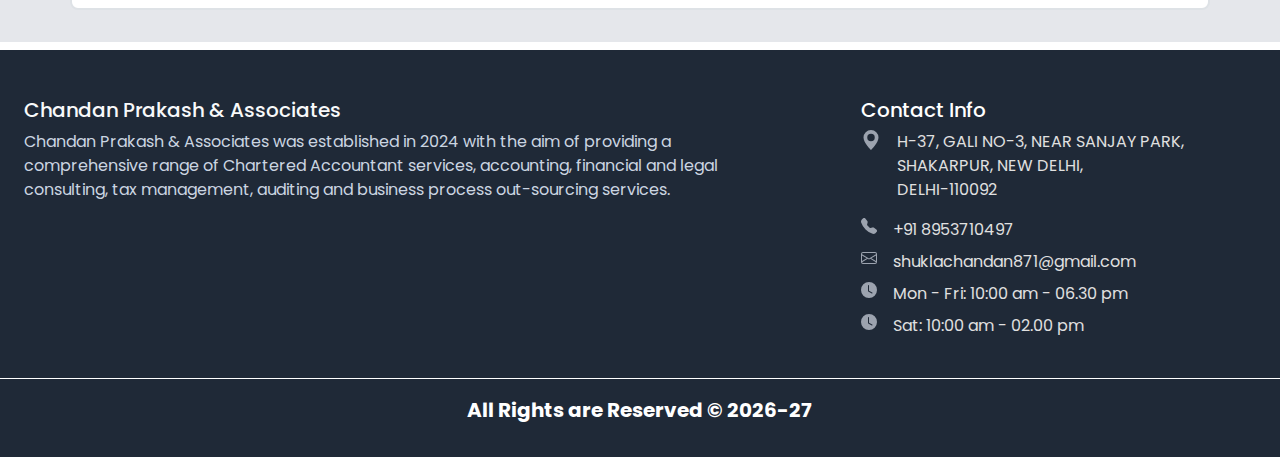
==== commit 872bd02c: "fix ui" ====
--- a/contact.html
+++ b/contact.html
@@ -127,7 +127,7 @@
       crossorigin="anonymous"
     />
     <link rel="stylesheet" href="./css/styles.css" />
-    <link rel="stylesheet" href="./css/font-awesome.min.css" />
+    <!-- <link rel="stylesheet" href="./css/font-awesome.min.css" /> -->
 
     <!-- this is fontawesome icons -->
     <link
@@ -195,6 +195,7 @@
 
               <li class="nav-item fw-bold fs-5">
                 <a class="nav-link" href="./index.html#about-me">About Me</a>
+                <a class="nav-link" href="./index.html#about-me">About Me</a>
               </li>
 
               <li class="nav-item fw-bold fs-5">
@@ -213,14 +214,14 @@
       <!-- Here we will show image -->
       <section class="position-relative">
         <img
-          src="./images/peoples_img.jpg"
+          src="./images/resize_image.jpg"
           class="min-w px-2 h-350 w-100 object-fit-cover z-3 blur-img"
           alt="img"
         />
         <div
           class="position-absolute top-50 start-50 translate-middle bg-dark rounded-2 opacity-75 px-4 py-3"
         >
-          <h1 class="text-white">Contact Us</h1>
+          <h1 class="text-white fs-1 h-fs-7">Contact Us</h1>
         </div>
       </section>
 
@@ -285,7 +286,7 @@
                 <h4 class="fs-4 text-black">Email</h4>
                 <a
                   href="mailto:shuklachandan871@gmail.com"
-                  class="text-white text-decoration-none links"
+                  class="text-white text-decoration-none links fs-7"
                   >shuklachandan871@gmail.com</a
                 >
               </div>
--- a/css/styles.css
+++ b/css/styles.css
@@ -3,31 +3,70 @@
 * {
     font-family: "Poppins", sans-serif;
 }
+
 :root {
     --bg-orange: hsla(13, 85%, 79%, 0.624);
 }
 
 
-#logo{
+#logo {
     max-width: 100px;
     max-height: 100px;
     border-radius: 5px;
 }
-html,body {
+
+html,
+body {
     scroll-behavior: smooth !important;
 }
 
 /* utility classes */
-.mw-1400{
+.mw-1400 {
     max-width: 1400px;
 }
-.mw-400{
+
+.mw-400 {
     max-width: 700px;
 }
-.h-350{
+
+.h-350 {
     height: 450px;
 }
 
+.min-w {
+    min-width: 95vh;
+}
+
+.bg-gray-800 {
+    background-color: #1f2937;
+}
+
+.text-gray-400 {
+    color: #9ca3af;
+}
+
+.text-slate-300 {
+    color: #cbd5e1;
+}
+
+.pr-40 {
+    padding-right: 40px;
+}
+
+.desc {
+    color: #e0e0e0;
+}
+
+
+/*------------------------ responsive images */
+
+.blur-img {
+    filter: blur(1px);
+    /* filter: grayscale(100%); */
+}
+
+
+/* ------------------- */
 
 #mainNav {
     box-shadow: 0 0.5rem 1rem rgba(0, 0, 0, 0.15);
@@ -69,13 +108,14 @@
     display: grid;
     gap: 5px;
     grid-template-columns: repeat(3, 1fr);
-    grid-template-rows:auto;
+    grid-template-rows: auto;
     padding: 0.75rem 0.75rem;
     align-items: start;
     border: 1px solid black;
     border-radius: 5px;
 }
-.icon-center{
+
+.icon-center {
     text-align: -webkit-center;
 }
 
@@ -128,4 +168,168 @@
     position: fixed;
     bottom: 5%;
     right: 2%;
+}
+
+
+/* About me section */
+/* .about {
+    
+} */
+
+.about-content {
+    padding-top: 100px;
+    /* TODO:
+ */
+}
+
+/*.single-about-txt*/
+.single-about-txt h3 {
+    font-size: 18px;
+    color: #3c4258;
+    text-transform: initial;
+    line-height: 1.8;
+}
+
+.single-about-txt p {
+    font-size: 16px;
+    color: #999fb3;
+    padding: 35px 0 43px;
+    border-bottom: 1px solid #999fb3;
+}
+
+.single-about-add-info {
+    margin: 35px 0;
+}
+
+.single-about-add-info h3 {
+    /* color: #636a82;
+    font-size: 16px; */
+    text-transform: capitalize;
+}
+
+.single-about-add-info p {
+    font-weight: 300;
+    border: 0;
+    padding: 0;
+    margin-top: 3px;
+}
+
+/*.single-about-txt*/
+
+/*.single-about-img */
+.single-about-img {
+    position: relative;
+    box-shadow: 0 5px 20px rgba(14, 25, 80, .30);
+}
+
+.single-about-img:before {
+    position: absolute;
+    content: " ";
+    top: 0;
+    left: 0;
+    width: 109%;
+    height: 100%;
+    background: rgba(31, 44, 108, .3);
+}
+
+.single-about-img img {
+    max-width: 500px;
+    height: 468px;
+}
+
+.about-list-icon {
+    display: flex;
+    justify-content: center;
+    align-items: center;
+    position: absolute;
+    bottom: 0;
+    left: 0;
+    width: 109%;
+    height: 90px;
+    background: #1f2c6c;
+}
+
+/*.ab-list-icon */
+.about-list-icon ul {
+    display: flex;
+}
+
+.about-list-icon ul li a {
+    padding-right: 22px;
+    cursor: pointer;
+    color: #fff;
+}
+
+.about-list-icon ul li a {
+    cursor: pointer;
+    color: #fff;
+    display: inline-block;
+    border: 2px solid;
+    margin-left: 20px;
+    border-radius: 8px;
+    width: 30px;
+    height: 30px;
+    line-height: 28px;
+    text-align: center;
+}
+
+.about-list-icon ul li a i {
+    margin-left: 6px;
+}
+
+/*  */
+.section-heading h2 {
+    /* font-size: 24px; */
+
+
+    /* padding-bottom: 50px; */
+    border-bottom: 1.5px solid hsl(0, 0%, 30%);
+}
+
+
+/* --------contact section  */
+
+.info-part {
+    background-color: hsl(217, 91%, 70%);
+    padding: 50px 30px 37px;
+    text-align: center;
+    height: 250px;
+    max-height: 300px;
+    border-radius: 1rem;
+
+}
+
+.loc-padd {
+    padding: 47px 29px 18px !important;
+}
+
+.links:hover {
+    font-weight: 500;
+    color: #4ade80 !important;
+    text-decoration: underline !important;
+}
+
+.info-part:hover {
+    background-color: hsl(221, 83%, 60%);
+}
+
+.icon-part {
+    width: 70px;
+    height: 70px;
+    text-align: center;
+    line-height: 70px;
+    margin: 0 auto;
+}
+
+.cursor-pointer {
+    cursor: pointer;
+}
+
+.content-part {
+    font-size: 18px;
+}
+
+.content-part p {
+    margin: 0;
+    font-size: 1rem;
 }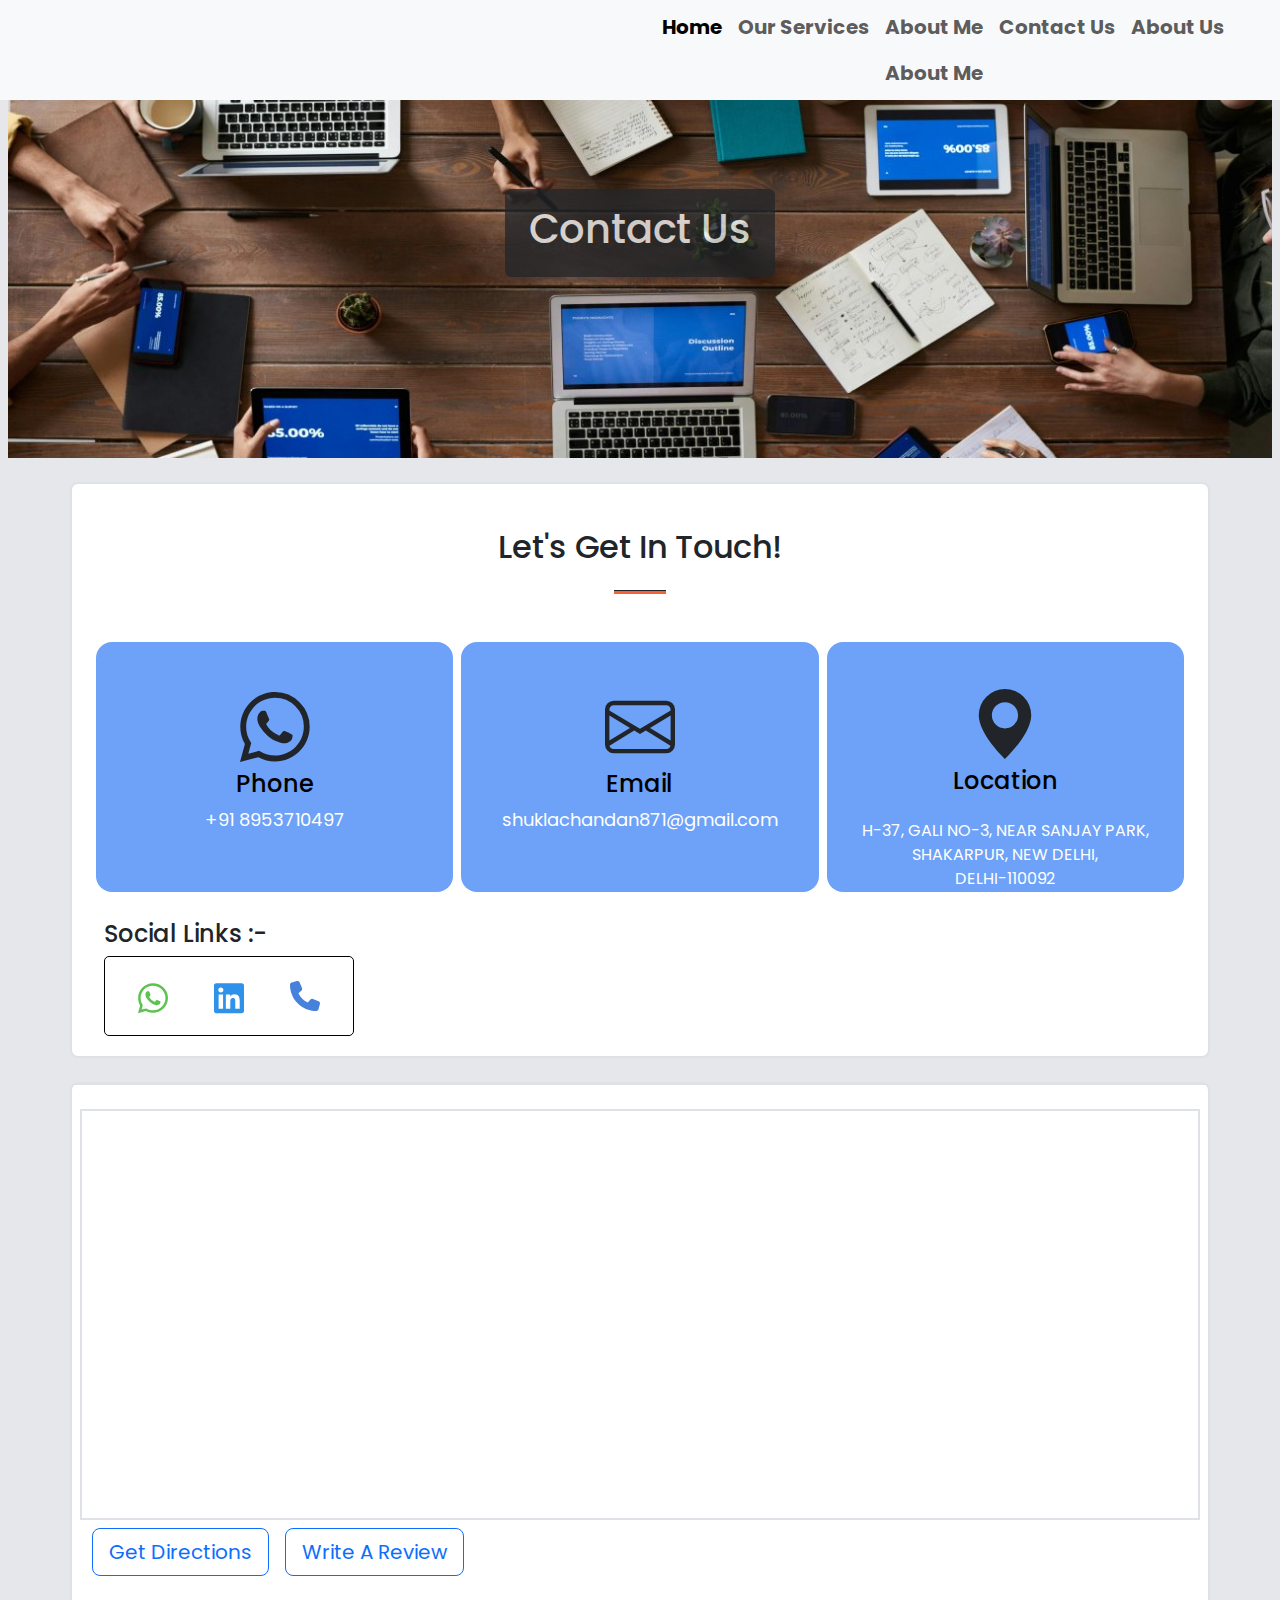
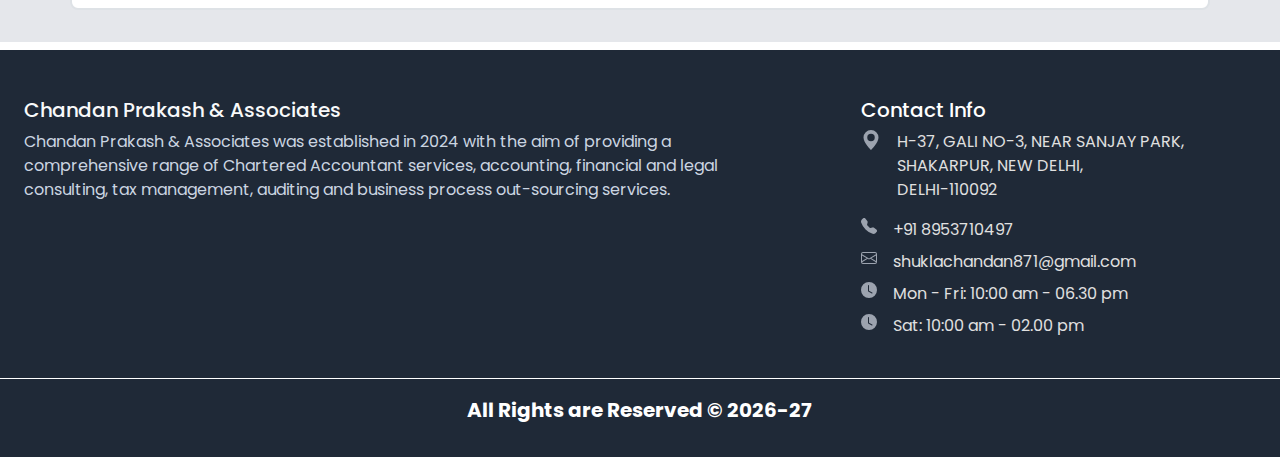
==== commit 16c3f869: "fix ui" ====
--- a/contact.html
+++ b/contact.html
@@ -157,7 +157,7 @@
     ></noscript>
     <!-- End Google Tag Manager (noscript) -->
 
-    <main class="main-section mb-2 py-2">
+    <main class="main-section mb-2 py-2 min-vh-100">
       <nav
         class="navbar navbar-expand-lg bg-body-tertiary fixed-top mb-2 py-1"
         id="main-nav"
--- a/css/styles.css
+++ b/css/styles.css
@@ -58,12 +58,7 @@
 }
 
 
-/*------------------------ responsive images */
-
-.blur-img {
-    filter: blur(1px);
-    /* filter: grayscale(100%); */
-}
+
 
 
 /* ------------------- */
@@ -172,14 +167,11 @@
 
 
 /* About me section */
-/* .about {
-    
-} */
+
 
 .about-content {
     padding-top: 100px;
-    /* TODO:
- */
+
 }
 
 /*.single-about-txt*/
@@ -202,8 +194,6 @@
 }
 
 .single-about-add-info h3 {
-    /* color: #636a82;
-    font-size: 16px; */
     text-transform: capitalize;
 }
 
@@ -222,32 +212,13 @@
     box-shadow: 0 5px 20px rgba(14, 25, 80, .30);
 }
 
-.single-about-img:before {
-    position: absolute;
-    content: " ";
-    top: 0;
-    left: 0;
-    width: 109%;
-    height: 100%;
-    background: rgba(31, 44, 108, .3);
-}
+
 
 .single-about-img img {
     max-width: 500px;
     height: 468px;
 }
 
-.about-list-icon {
-    display: flex;
-    justify-content: center;
-    align-items: center;
-    position: absolute;
-    bottom: 0;
-    left: 0;
-    width: 109%;
-    height: 90px;
-    background: #1f2c6c;
-}
 
 /*.ab-list-icon */
 .about-list-icon ul {
@@ -279,10 +250,7 @@
 
 /*  */
 .section-heading h2 {
-    /* font-size: 24px; */
-
-
-    /* padding-bottom: 50px; */
+
     border-bottom: 1.5px solid hsl(0, 0%, 30%);
 }
 
@@ -332,4 +300,13 @@
 .content-part p {
     margin: 0;
     font-size: 1rem;
+}
+
+@media screen and (max-width:320px) {
+    .h-fs-7{
+        font-size: 1rem !important;
+    }
+    .fs-7{
+        font-size: 14px !important;
+    }
 }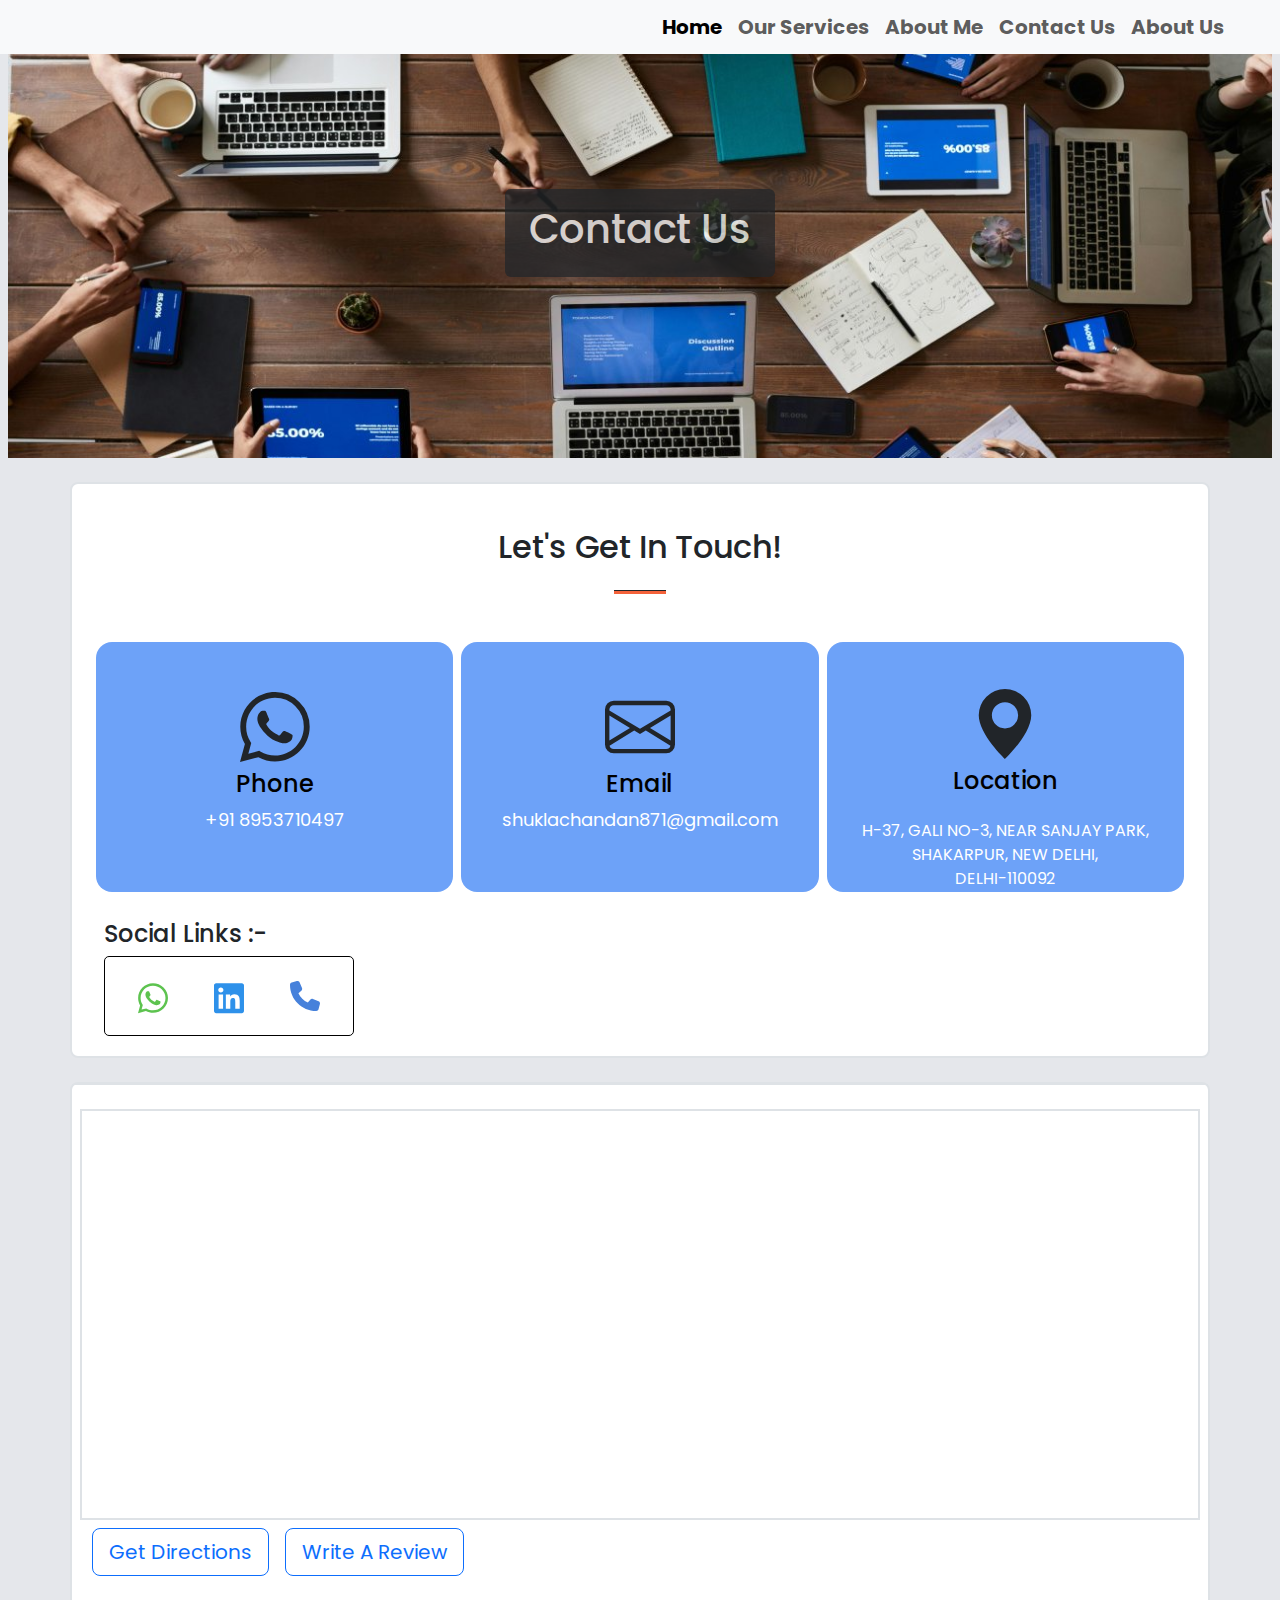
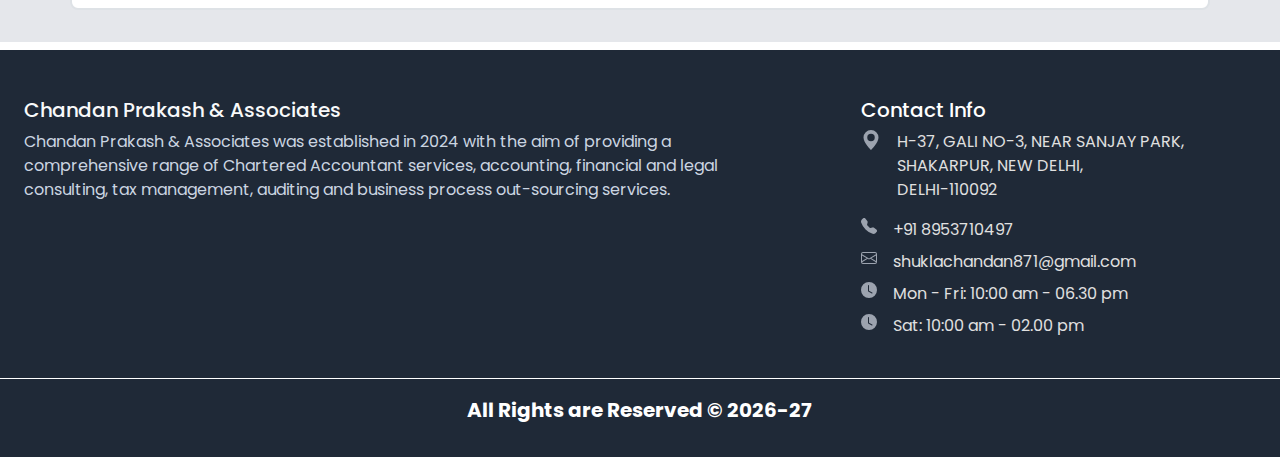
==== commit 5582baad: "fix bugs." ====
--- a/contact.html
+++ b/contact.html
@@ -157,7 +157,7 @@
     ></noscript>
     <!-- End Google Tag Manager (noscript) -->
 
-    <main class="main-section mb-2 py-2 min-vh-100">
+    <main class="main-section min-vh-100 mb-2 py-2">
       <nav
         class="navbar navbar-expand-lg bg-body-tertiary fixed-top mb-2 py-1"
         id="main-nav"
@@ -194,7 +194,6 @@
               </li>
 
               <li class="nav-item fw-bold fs-5">
-                <a class="nav-link" href="./index.html#about-me">About Me</a>
                 <a class="nav-link" href="./index.html#about-me">About Me</a>
               </li>
 
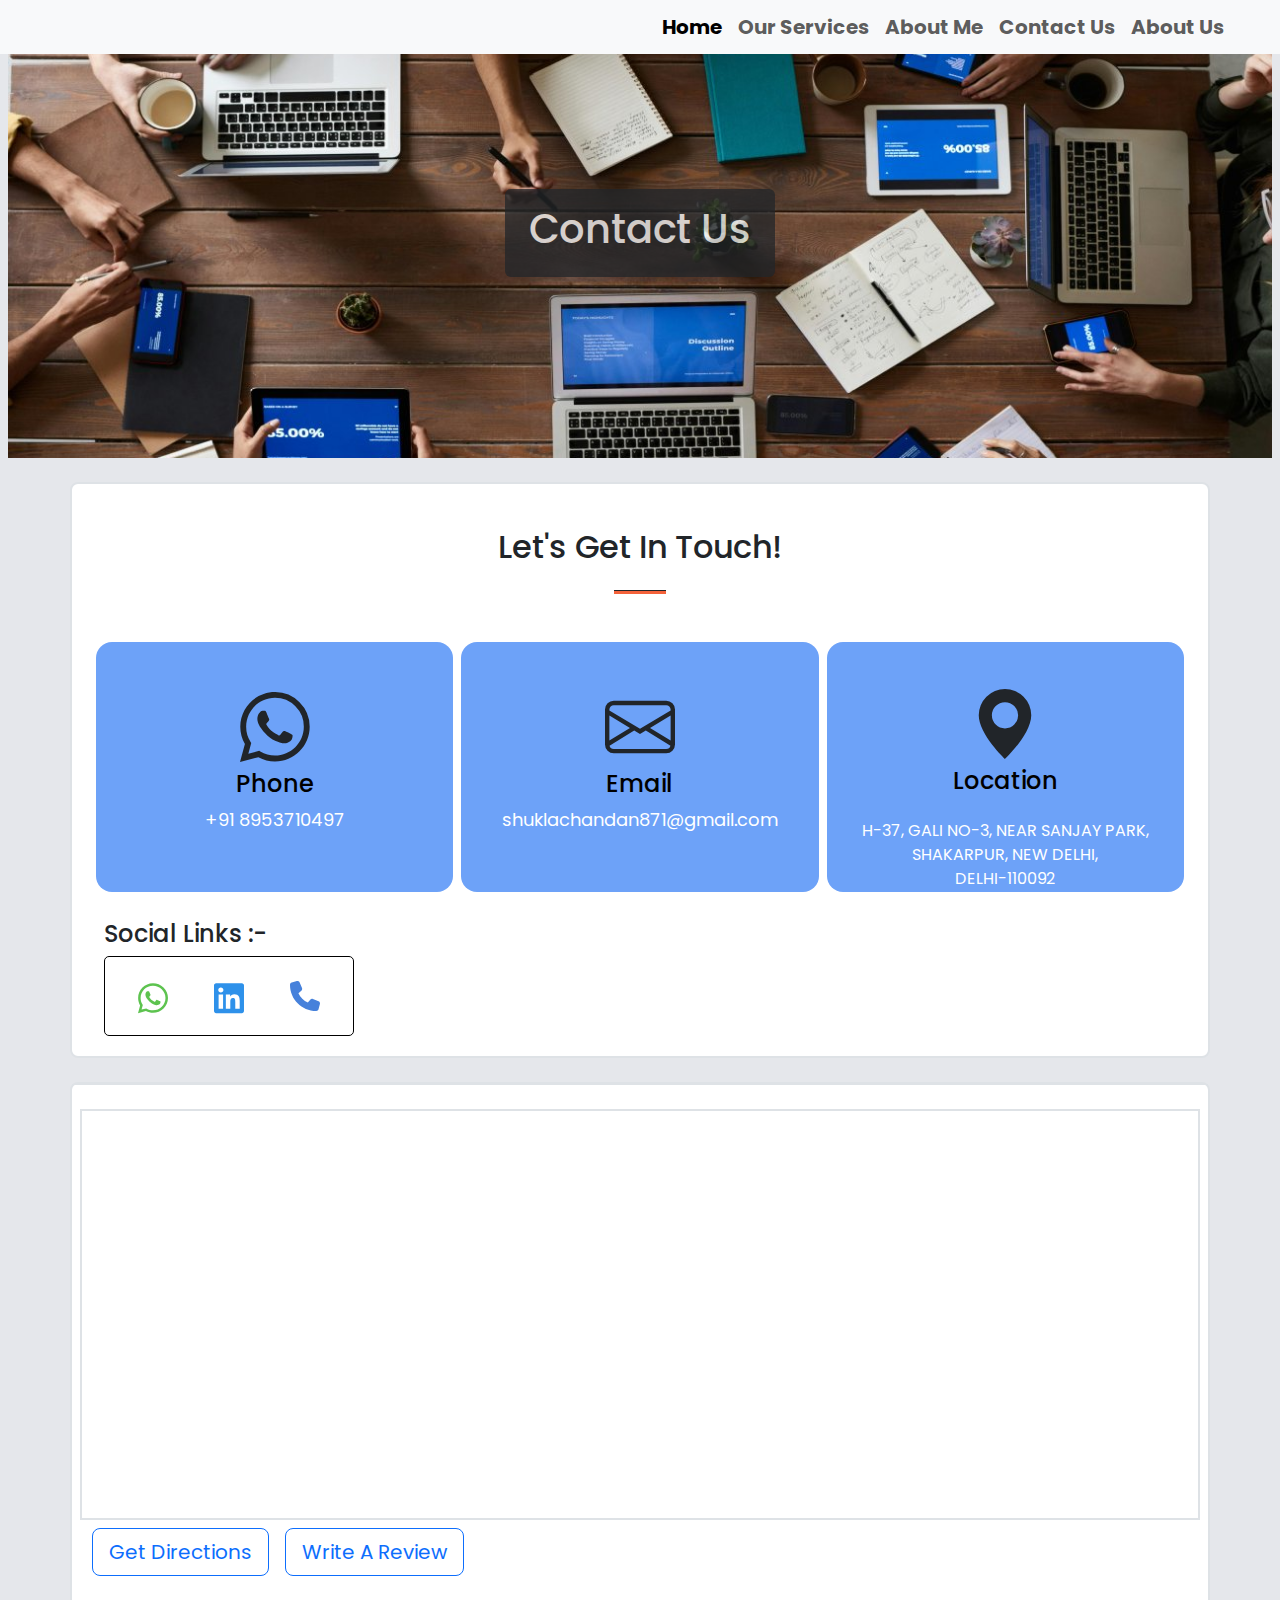
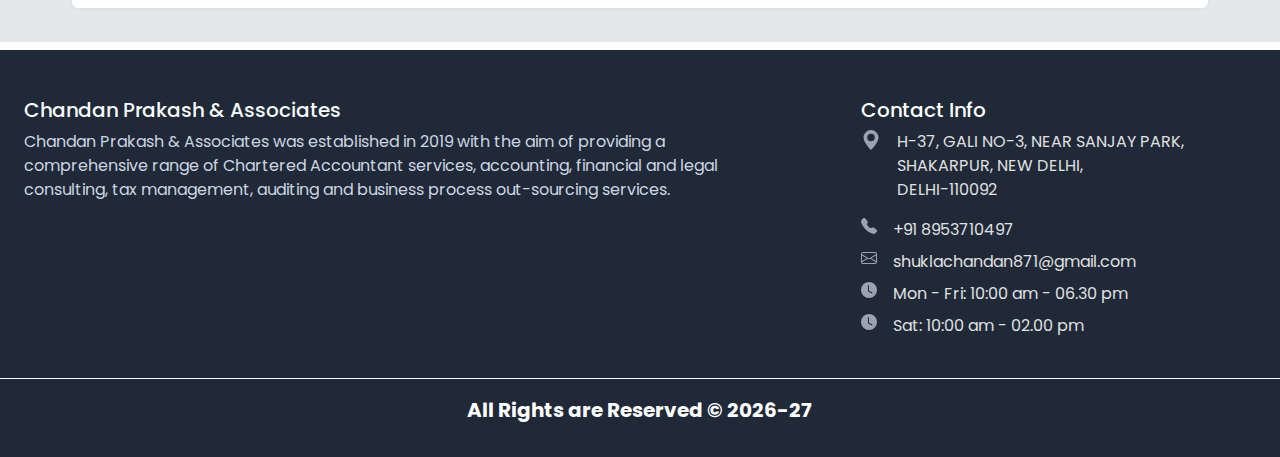
==== commit c4b646ed: "fix some bugs" ====
--- a/contact.html
+++ b/contact.html
@@ -504,7 +504,7 @@
         <div class="col col-md-12 col-lg-7 pr-4">
           <h3 class="fs-5 text-light">Chandan Prakash & Associates</h3>
           <p class="text-slate-300">
-            Chandan Prakash & Associates was established in 2024 with the aim of
+            Chandan Prakash & Associates was established in 2019 with the aim of
             providing a comprehensive range of Chartered Accountant services,
             accounting, financial and legal consulting, tax management, auditing
             and business process out-sourcing services.
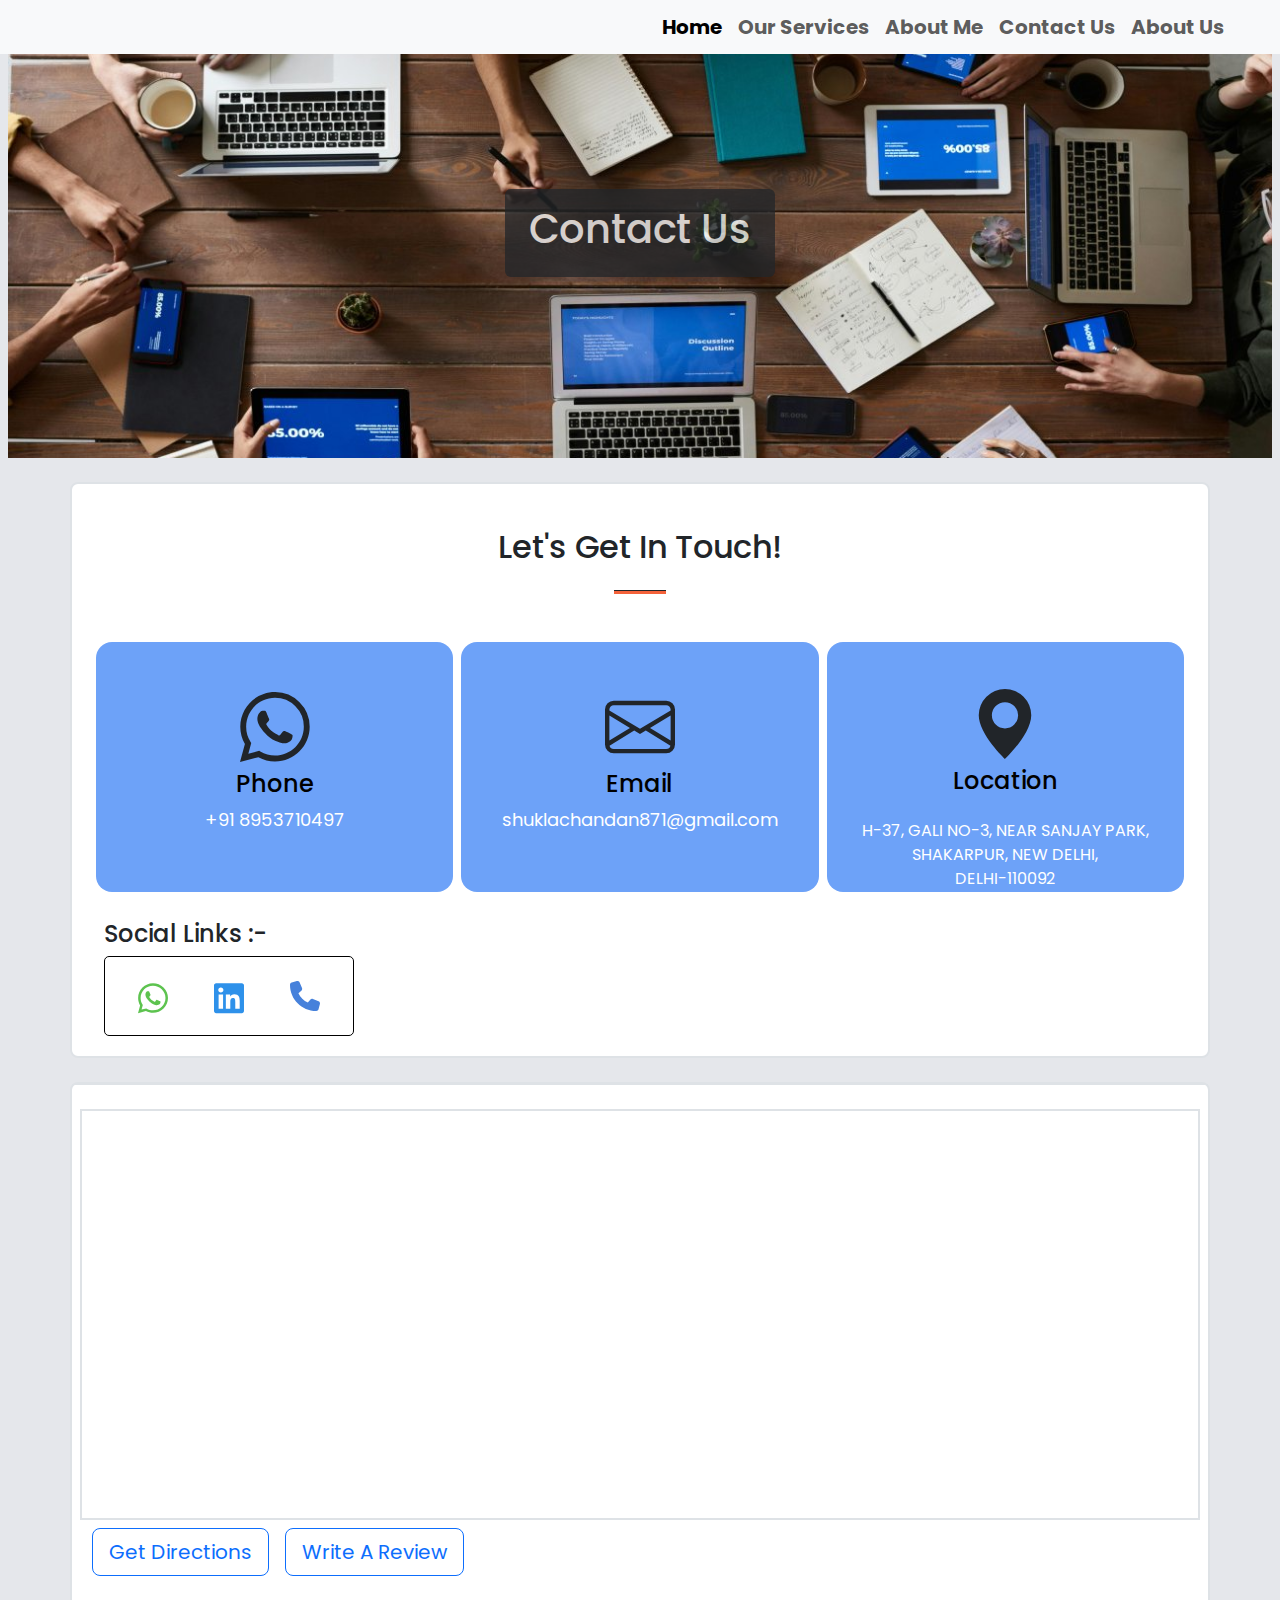
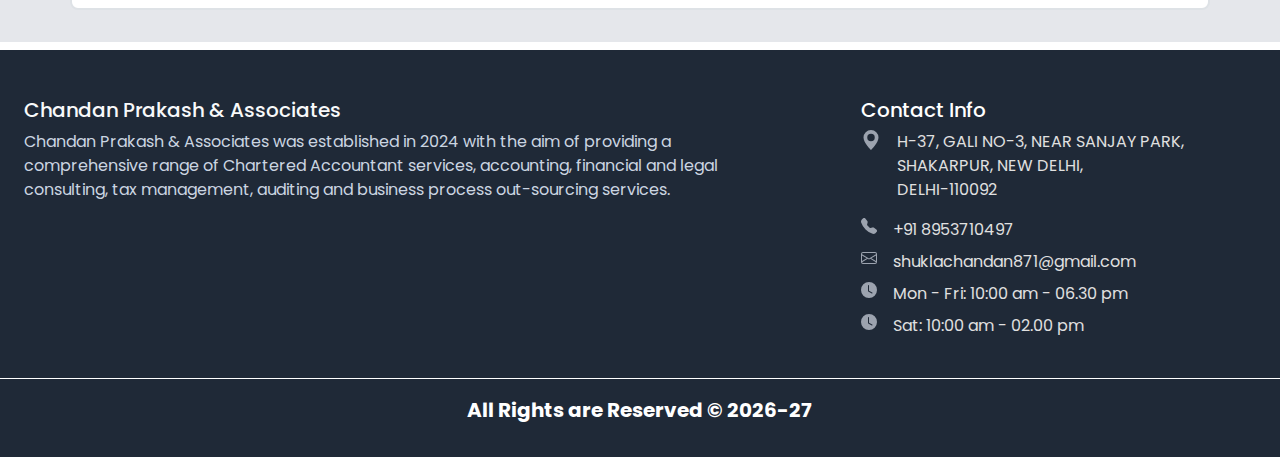
==== commit 9a485c3b: "fix head section" ====
--- a/contact.html
+++ b/contact.html
@@ -4,13 +4,12 @@
     <meta charset="UTF-8" />
     <meta name="viewport" content="width=device-width, initial-scale=1.0" />
     <title>
-      Yourtaxguy.in : ITR File, GST Registration , Udyam Registration & Other
-      Commercial Services
+      Welcome To Chandan Prakash & Associates|Tax consultant near me.
     </title>
 
     <meta
       name="title"
-      content="Yourtaxguy.in : ITR File, GST Registration , Udyam Registration & Other Commercial Services"
+      content="Welcome To Chandan Prakash & Associates|Tax consultant near me."
     />
     <meta
       name="description"
@@ -75,13 +74,8 @@
     <meta property="og:url" content="https://yourtaxguy.in/" />
     <meta
       property="og:title"
-      content="Yourtaxguy.in : ITR File, GST Registration , Udyam Registration & Other Commercial Services"
-    />
-
-    <!-- <meta
-      property="og:description"
-      content="Yourtaxguy, taxguy : Yourtaxguy.in provides Income Tax Return Filling , ITR Filling , GST Registration , GST Return Filling , Udyam Registration , MSME Registration , EPF Registration , ESIC Registration , Import & Export License Compliances , Import Export License Renewal , TDS Return Filling , PF Withdrawal, Pension Withdrawal , Financial Planning , Food License , Book Keeping , DSC Creation , ROC Compliances services at one place Yourtaxguy"
-    /> -->
+      content=" Welcome To Chandan Prakash & Associates|Tax consultant near me."
+    />
 
     <meta
       property="og:description"
@@ -504,7 +498,7 @@
         <div class="col col-md-12 col-lg-7 pr-4">
           <h3 class="fs-5 text-light">Chandan Prakash & Associates</h3>
           <p class="text-slate-300">
-            Chandan Prakash & Associates was established in 2019 with the aim of
+            Chandan Prakash & Associates was established in 2024 with the aim of
             providing a comprehensive range of Chartered Accountant services,
             accounting, financial and legal consulting, tax management, auditing
             and business process out-sourcing services.
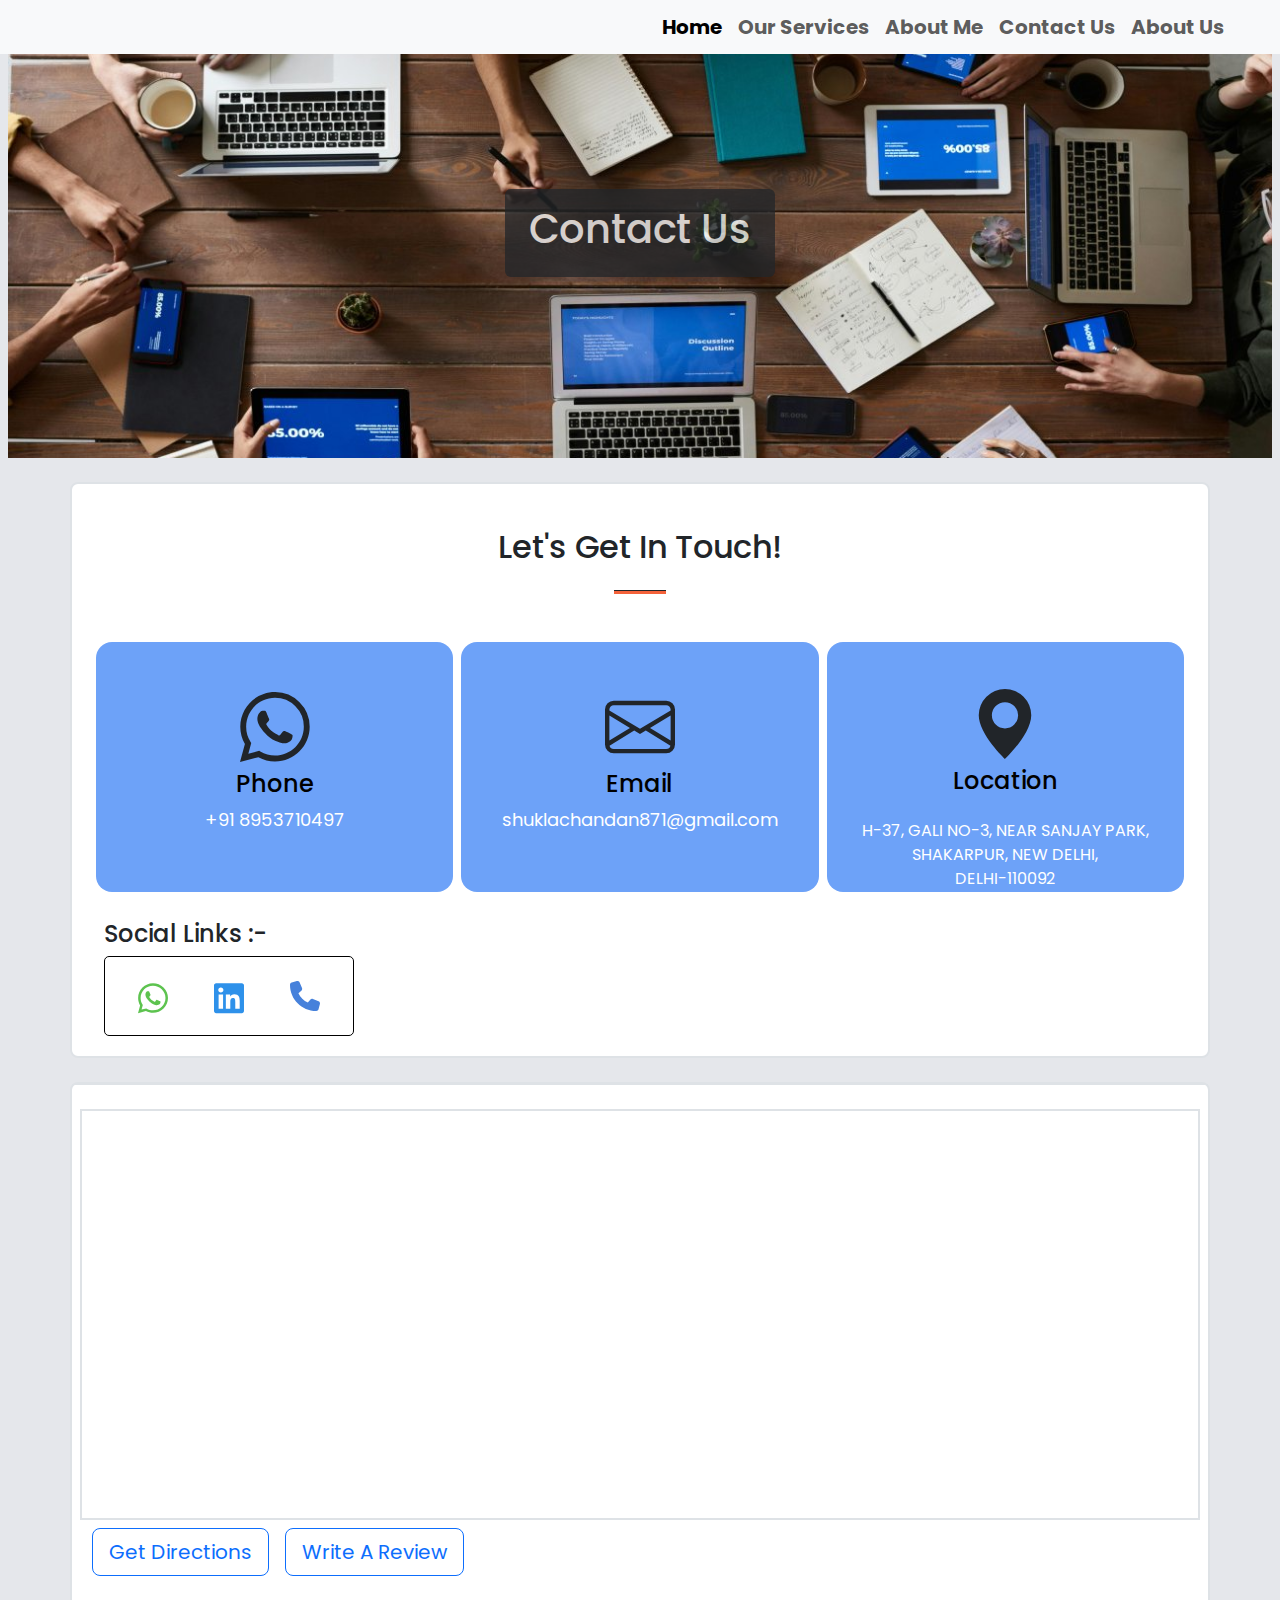
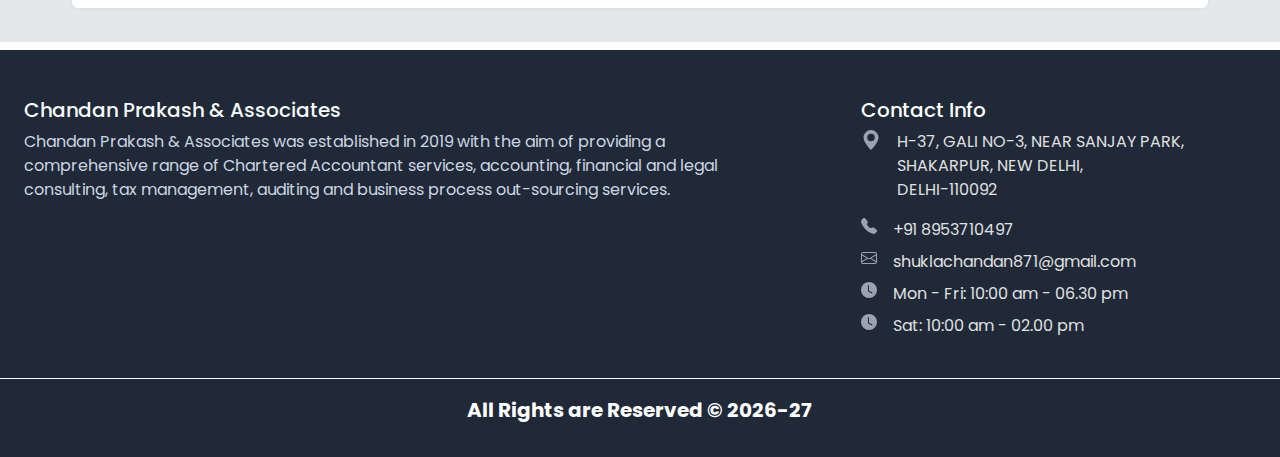
==== commit fb0366fd: "Merge branch 'modify_layout'" ====
--- a/contact.html
+++ b/contact.html
@@ -498,7 +498,7 @@
         <div class="col col-md-12 col-lg-7 pr-4">
           <h3 class="fs-5 text-light">Chandan Prakash & Associates</h3>
           <p class="text-slate-300">
-            Chandan Prakash & Associates was established in 2024 with the aim of
+            Chandan Prakash & Associates was established in 2019 with the aim of
             providing a comprehensive range of Chartered Accountant services,
             accounting, financial and legal consulting, tax management, auditing
             and business process out-sourcing services.
